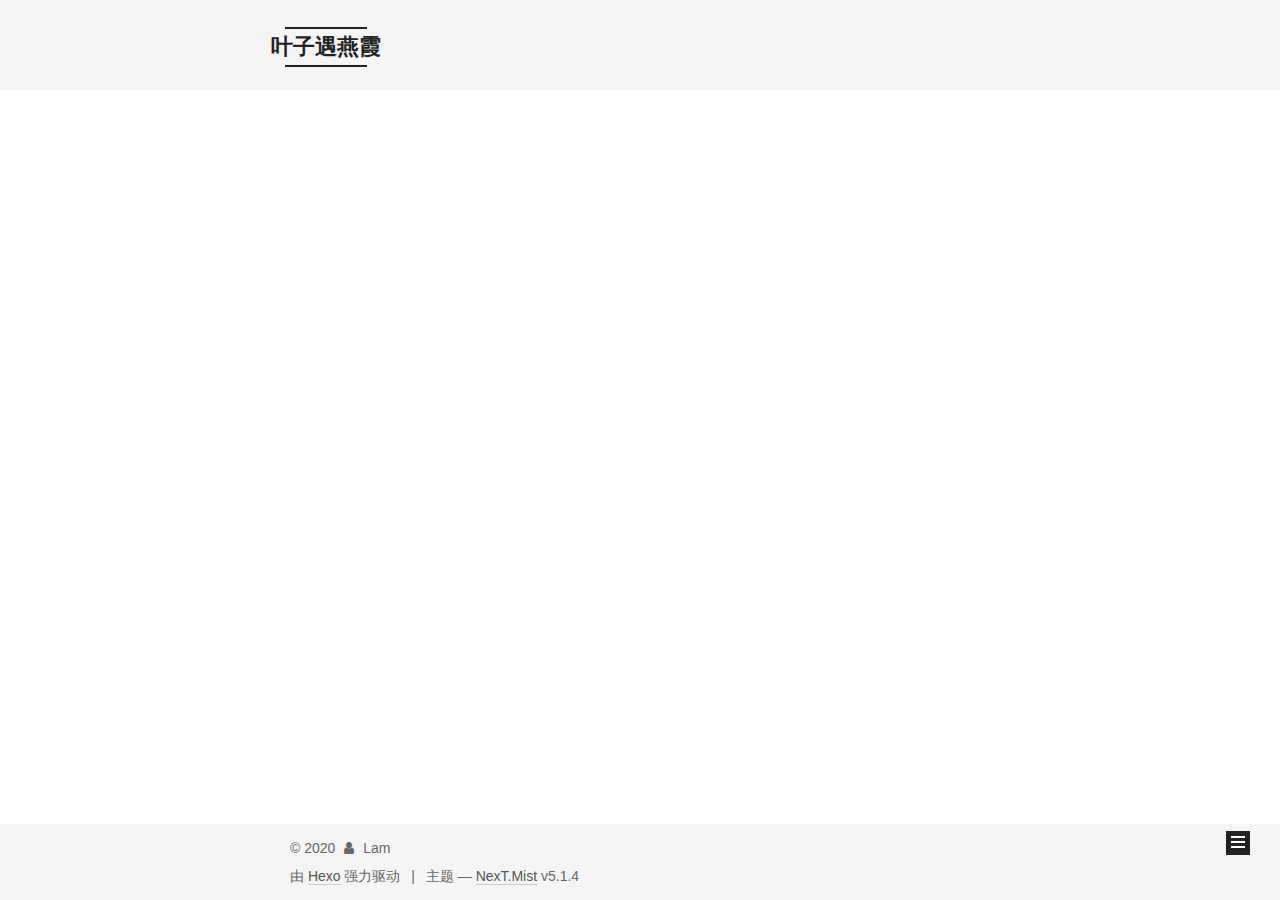
==== index.html @ 11a12456 "Site updated: 2020-03-27 09:24:51" ====
<!DOCTYPE html>



  


<html class="theme-next mist use-motion" lang="zh-Hans">
<head>
  <meta charset="UTF-8"/>
<meta http-equiv="X-UA-Compatible" content="IE=edge" />
<meta name="viewport" content="width=device-width, initial-scale=1, maximum-scale=1"/>
<meta name="theme-color" content="#222">









<meta http-equiv="Cache-Control" content="no-transform" />
<meta http-equiv="Cache-Control" content="no-siteapp" />
















  
  
  <link href="/lib/fancybox/source/jquery.fancybox.css?v=2.1.5" rel="stylesheet" type="text/css" />







<link href="/lib/font-awesome/css/font-awesome.min.css?v=4.6.2" rel="stylesheet" type="text/css" />

<link href="/css/main.css?v=5.1.4" rel="stylesheet" type="text/css" />


  <link rel="apple-touch-icon" sizes="180x180" href="/images/apple-touch-icon-next.png?v=5.1.4">


  <link rel="icon" type="image/png" sizes="32x32" href="/images/favicon-32x32-next.png?v=5.1.4">


  <link rel="icon" type="image/png" sizes="16x16" href="/images/favicon-16x16-next.png?v=5.1.4">


  <link rel="mask-icon" href="/images/logo.svg?v=5.1.4" color="#222">





  <meta name="keywords" content="study" />










<meta name="description" content="xxx">
<meta property="og:type" content="website">
<meta property="og:title" content="叶子遇燕霞">
<meta property="og:url" content="http://yoursite.com/index.html">
<meta property="og:site_name" content="叶子遇燕霞">
<meta property="og:description" content="xxx">
<meta property="article:author" content="Lam">
<meta name="twitter:card" content="summary">



<script type="text/javascript" id="hexo.configurations">
  var NexT = window.NexT || {};
  var CONFIG = {
    root: '/',
    scheme: 'Mist',
    version: '5.1.4',
    sidebar: {"position":"left","display":"post","offset":12,"b2t":false,"scrollpercent":false,"onmobile":false},
    fancybox: true,
    tabs: true,
    motion: {"enable":true,"async":false,"transition":{"post_block":"fadeIn","post_header":"slideDownIn","post_body":"slideDownIn","coll_header":"slideLeftIn","sidebar":"slideUpIn"}},
    duoshuo: {
      userId: '0',
      author: 'lam'
    },
    algolia: {
      applicationID: '',
      apiKey: '',
      indexName: '',
      hits: {"per_page":10},
      labels: {"input_placeholder":"Search for Posts","hits_empty":"We didn't find any results for the search: ${query}","hits_stats":"${hits} results found in ${time} ms"}
    }
  };
</script>



  <link rel="canonical" href="http://yoursite.com/"/>





  <title>叶子遇燕霞</title>
  








<meta name="generator" content="Hexo 4.2.0"></head>

<body itemscope itemtype="http://schema.org/WebPage" lang="zh-Hans">

  
  
    
  

  <div class="container sidebar-position-left 
  page-home">
    <div class="headband"></div>

    <header id="header" class="header" itemscope itemtype="http://schema.org/WPHeader">
      <div class="header-inner"><div class="site-brand-wrapper">
  <div class="site-meta ">
    

    <div class="custom-logo-site-title">
      <a href="/"  class="brand" rel="start">
        <span class="logo-line-before"><i></i></span>
        <span class="site-title">叶子遇燕霞</span>
        <span class="logo-line-after"><i></i></span>
      </a>
    </div>
      
        <p class="site-subtitle">运维</p>
      
  </div>

  <div class="site-nav-toggle">
    <button>
      <span class="btn-bar"></span>
      <span class="btn-bar"></span>
      <span class="btn-bar"></span>
    </button>
  </div>
</div>

<nav class="site-nav">
  

  
    <ul id="menu" class="menu">
      
        
        <li class="menu-item menu-item-home">
          <a href="/" rel="section">
            
              <i class="menu-item-icon fa fa-fw fa-question-circle"></i> <br />
            
            首页
          </a>
        </li>
      
        
        <li class="menu-item menu-item-tags">
          <a href="/tags" rel="section">
            
              <i class="menu-item-icon fa fa-fw fa-question-circle"></i> <br />
            
            标签
          </a>
        </li>
      
        
        <li class="menu-item menu-item-categories">
          <a href="/categories" rel="section">
            
              <i class="menu-item-icon fa fa-fw fa-question-circle"></i> <br />
            
            分类
          </a>
        </li>
      
        
        <li class="menu-item menu-item-archives">
          <a href="/archives" rel="section">
            
              <i class="menu-item-icon fa fa-fw fa-question-circle"></i> <br />
            
            归档
          </a>
        </li>
      

      
    </ul>
  

  
</nav>



 </div>
    </header>

    <main id="main" class="main">
      <div class="main-inner">
        <div class="content-wrap">
          <div id="content" class="content">
            
  <section id="posts" class="posts-expand">
    
      

  

  
  
  

  <article class="post post-type-normal" itemscope itemtype="http://schema.org/Article">
  
  
  
  <div class="post-block">
    <link itemprop="mainEntityOfPage" href="http://yoursite.com/2020/03/26/first/">

    <span hidden itemprop="author" itemscope itemtype="http://schema.org/Person">
      <meta itemprop="name" content="Lam">
      <meta itemprop="description" content="">
      <meta itemprop="image" content="/images/avatar.gif">
    </span>

    <span hidden itemprop="publisher" itemscope itemtype="http://schema.org/Organization">
      <meta itemprop="name" content="叶子遇燕霞">
    </span>

    
      <header class="post-header">

        
        
          <h1 class="post-title" itemprop="name headline">
                
                <a class="post-title-link" href="/2020/03/26/first/" itemprop="url">个人博客搭建详解（Windows和Mac通用版）</a></h1>
        

        <div class="post-meta">
          <span class="post-time">
            
              <span class="post-meta-item-icon">
                <i class="fa fa-calendar-o"></i>
              </span>
              
                <span class="post-meta-item-text">发表于</span>
              
              <time title="创建于" itemprop="dateCreated datePublished" datetime="2020-03-26T16:37:38+08:00">
                2020-03-26
              </time>
            

            

            
          </span>

          
            <span class="post-category" >
            
              <span class="post-meta-divider">|</span>
            
              <span class="post-meta-item-icon">
                <i class="fa fa-folder-o"></i>
              </span>
              
                <span class="post-meta-item-text">分类于</span>
              
              
                <span itemprop="about" itemscope itemtype="http://schema.org/Thing">
                  <a href="/categories/%E5%AE%9E%E7%94%A8%E6%8A%80%E6%9C%AF/" itemprop="url" rel="index">
                    <span itemprop="name">实用技术</span>
                  </a>
                </span>

                
                
                  ， 
                
              
                <span itemprop="about" itemscope itemtype="http://schema.org/Thing">
                  <a href="/categories/%E5%AE%9E%E7%94%A8%E6%8A%80%E6%9C%AF/%E4%B8%AA%E4%BA%BA%E5%8D%9A%E5%AE%A2/" itemprop="url" rel="index">
                    <span itemprop="name">个人博客</span>
                  </a>
                </span>

                
                
              
            </span>
          

          
            
          

          
          

          

          

          

        </div>
      </header>
    

    
    
    
    <div class="post-body" itemprop="articleBody">

      
      

      
        
          
          
Hexo 是一个基于nodejs 的静态博客网站生成器，作者是来自台湾的 Tommy Chen


          
          <!--noindex-->
          <div class="post-button text-center">
            <a class="btn" href="/2020/03/26/first/#more" rel="contents">
              阅读全文 &raquo;
            </a>
          </div>
          <!--/noindex-->
        
      
    </div>
    
    
    

    

    

    

    <footer class="post-footer">
      

      

      

      
      
        <div class="post-eof"></div>
      
    </footer>
  </div>
  
  
  
  </article>


    
      

  

  
  
  

  <article class="post post-type-normal" itemscope itemtype="http://schema.org/Article">
  
  
  
  <div class="post-block">
    <link itemprop="mainEntityOfPage" href="http://yoursite.com/2020/03/26/hello-world/">

    <span hidden itemprop="author" itemscope itemtype="http://schema.org/Person">
      <meta itemprop="name" content="Lam">
      <meta itemprop="description" content="">
      <meta itemprop="image" content="/images/avatar.gif">
    </span>

    <span hidden itemprop="publisher" itemscope itemtype="http://schema.org/Organization">
      <meta itemprop="name" content="叶子遇燕霞">
    </span>

    
      <header class="post-header">

        
        
          <h1 class="post-title" itemprop="name headline">
                
                <a class="post-title-link" href="/2020/03/26/hello-world/" itemprop="url">Hello World</a></h1>
        

        <div class="post-meta">
          <span class="post-time">
            
              <span class="post-meta-item-icon">
                <i class="fa fa-calendar-o"></i>
              </span>
              
                <span class="post-meta-item-text">发表于</span>
              
              <time title="创建于" itemprop="dateCreated datePublished" datetime="2020-03-26T14:57:51+08:00">
                2020-03-26
              </time>
            

            

            
          </span>

          

          
            
          

          
          

          

          

          

        </div>
      </header>
    

    
    
    
    <div class="post-body" itemprop="articleBody">

      
      

      
        
          
          Welcome to Hexo! This is your very first post. Check documentation for more info. If you get any problems when using Hexo, you can find the answer in 
          ...
          <!--noindex-->
          <div class="post-button text-center">
            <a class="btn" href="/2020/03/26/hello-world/#more" rel="contents">
              阅读全文 &raquo;
            </a>
          </div>
          <!--/noindex-->
        
      
    </div>
    
    
    

    

    

    

    <footer class="post-footer">
      

      

      

      
      
        <div class="post-eof"></div>
      
    </footer>
  </div>
  
  
  
  </article>


    
  </section>

  


          </div>
          


          

        </div>
        
          
  
  <div class="sidebar-toggle">
    <div class="sidebar-toggle-line-wrap">
      <span class="sidebar-toggle-line sidebar-toggle-line-first"></span>
      <span class="sidebar-toggle-line sidebar-toggle-line-middle"></span>
      <span class="sidebar-toggle-line sidebar-toggle-line-last"></span>
    </div>
  </div>

  <aside id="sidebar" class="sidebar">
    
    <div class="sidebar-inner">

      

      

      <section class="site-overview-wrap sidebar-panel sidebar-panel-active">
        <div class="site-overview">
          <div class="site-author motion-element" itemprop="author" itemscope itemtype="http://schema.org/Person">
            
              <p class="site-author-name" itemprop="name">Lam</p>
              <p class="site-description motion-element" itemprop="description">xxx</p>
          </div>

          <nav class="site-state motion-element">

            
              <div class="site-state-item site-state-posts">
              
                <a href="/archives">
              
                  <span class="site-state-item-count">2</span>
                  <span class="site-state-item-name">日志</span>
                </a>
              </div>
            

            
              
              
              <div class="site-state-item site-state-categories">
                <a href="/categories/index.html">
                  <span class="site-state-item-count">2</span>
                  <span class="site-state-item-name">分类</span>
                </a>
              </div>
            

            
              
              
              <div class="site-state-item site-state-tags">
                <a href="/tags/index.html">
                  <span class="site-state-item-count">2</span>
                  <span class="site-state-item-name">标签</span>
                </a>
              </div>
            

          </nav>

          

          

          
          

          
          

          

        </div>
      </section>

      

      

    </div>
  </aside>


        
      </div>
    </main>

    <footer id="footer" class="footer">
      <div class="footer-inner">
        <div class="copyright">&copy; <span itemprop="copyrightYear">2020</span>
  <span class="with-love">
    <i class="fa fa-user"></i>
  </span>
  <span class="author" itemprop="copyrightHolder">Lam</span>

  
</div>


  <div class="powered-by">由 <a class="theme-link" target="_blank" href="https://hexo.io">Hexo</a> 强力驱动</div>



  <span class="post-meta-divider">|</span>



  <div class="theme-info">主题 &mdash; <a class="theme-link" target="_blank" href="https://github.com/iissnan/hexo-theme-next">NexT.Mist</a> v5.1.4</div>




        







        
      </div>
    </footer>

    
      <div class="back-to-top">
        <i class="fa fa-arrow-up"></i>
        
      </div>
    

    

  </div>

  

<script type="text/javascript">
  if (Object.prototype.toString.call(window.Promise) !== '[object Function]') {
    window.Promise = null;
  }
</script>









  












  
  
    <script type="text/javascript" src="/lib/jquery/index.js?v=2.1.3"></script>
  

  
  
    <script type="text/javascript" src="/lib/fastclick/lib/fastclick.min.js?v=1.0.6"></script>
  

  
  
    <script type="text/javascript" src="/lib/jquery_lazyload/jquery.lazyload.js?v=1.9.7"></script>
  

  
  
    <script type="text/javascript" src="/lib/velocity/velocity.min.js?v=1.2.1"></script>
  

  
  
    <script type="text/javascript" src="/lib/velocity/velocity.ui.min.js?v=1.2.1"></script>
  

  
  
    <script type="text/javascript" src="/lib/fancybox/source/jquery.fancybox.pack.js?v=2.1.5"></script>
  


  


  <script type="text/javascript" src="/js/src/utils.js?v=5.1.4"></script>

  <script type="text/javascript" src="/js/src/motion.js?v=5.1.4"></script>



  
  

  

  


  <script type="text/javascript" src="/js/src/bootstrap.js?v=5.1.4"></script>



  


  




	





  





  












  





  

  

  

  
  

  

  

  

</body>
</html>
---- css/main.css ----
/* normalize.css v3.0.2 | MIT License | git.io/normalize */
html {
  font-family: sans-serif; /* 1 */
  -ms-text-size-adjust: 100%; /* 2 */
  -webkit-text-size-adjust: 100%; /* 2 */
}
body {
  margin: 0;
}
article,
aside,
details,
figcaption,
figure,
footer,
header,
hgroup,
main,
menu,
nav,
section,
summary {
  display: block;
}
audio,
canvas,
progress,
video {
  display: inline-block; /* 1 */
  vertical-align: baseline; /* 2 */
}
audio:not([controls]) {
  display: none;
  height: 0;
}
[hidden],
template {
  display: none;
}
a {
  background-color: transparent;
}
a:active,
a:hover {
  outline: 0;
}
abbr[title] {
  border-bottom: 1px dotted;
}
b,
strong {
  font-weight: bold;
}
dfn {
  font-style: italic;
}
h1 {
  font-size: 2em;
  margin: 0.67em 0;
}
mark {
  background: #ff0;
  color: #000;
}
small {
  font-size: 80%;
}
sub,
sup {
  font-size: 75%;
  line-height: 0;
  position: relative;
  vertical-align: baseline;
}
sup {
  top: -0.5em;
}
sub {
  bottom: -0.25em;
}
img {
  border: 0;
}
svg:not(:root) {
  overflow: hidden;
}
figure {
  margin: 1em 40px;
}
hr {
  -moz-box-sizing: content-box;
  box-sizing: content-box;
  height: 0;
}
pre {
  overflow: auto;
}
code,
kbd,
pre,
samp {
  font-family: monospace, monospace;
  font-size: 1em;
}
button,
input,
optgroup,
select,
textarea {
  color: inherit; /* 1 */
  font: inherit; /* 2 */
  margin: 0; /* 3 */
}
button {
  overflow: visible;
}
button,
select {
  text-transform: none;
}
button,
html input[type="button"],
input[type="reset"],
input[type="submit"] {
  -webkit-appearance: button; /* 2 */
  cursor: pointer; /* 3 */
}
button[disabled],
html input[disabled] {
  cursor: default;
}
button::-moz-focus-inner,
input::-moz-focus-inner {
  border: 0;
  padding: 0;
}
input {
  line-height: normal;
}
input[type="checkbox"],
input[type="radio"] {
  box-sizing: border-box; /* 1 */
  padding: 0; /* 2 */
}
input[type="number"]::-webkit-inner-spin-button,
input[type="number"]::-webkit-outer-spin-button {
  height: auto;
}
input[type="search"] {
  -webkit-appearance: textfield; /* 1 */
  -moz-box-sizing: content-box;
  -webkit-box-sizing: content-box; /* 2 */
  box-sizing: content-box;
}
input[type="search"]::-webkit-search-cancel-button,
input[type="search"]::-webkit-search-decoration {
  -webkit-appearance: none;
}
fieldset {
  border: 1px solid #c0c0c0;
  margin: 0 2px;
  padding: 0.35em 0.625em 0.75em;
}
legend {
  border: 0; /* 1 */
  padding: 0; /* 2 */
}
textarea {
  overflow: auto;
}
optgroup {
  font-weight: bold;
}
table {
  border-collapse: collapse;
  border-spacing: 0;
}
td,
th {
  padding: 0;
}
::selection {
  background: #262a30;
  color: #fff;
}
body {
  position: relative;
  font-family: 'Lato', "PingFang SC", "Microsoft YaHei", sans-serif;
  font-size: 14px;
  line-height: 2;
  color: #555;
  background: #fff;
}
@media (max-width: 767px) {
  body {
    padding-right: 0 !important;
  }
}
@media (min-width: 768px) and (max-width: 991px) {
  body {
    padding-right: 0 !important;
  }
}
@media (min-width: 1600px) {
  body {
    font-size: 16px;
  }
}
h1,
h2,
h3,
h4,
h5,
h6 {
  margin: 0;
  padding: 0;
  font-weight: bold;
  line-height: 1.5;
  font-family: 'Lato', "PingFang SC", "Microsoft YaHei", sans-serif;
}
h2,
h3,
h4,
h5,
h6 {
  margin: 20px 0 15px;
}
h1 {
  font-size: 24px;
}
@media (max-width: 767px) {
  h1 {
    font-size: 20px;
  }
}
h2 {
  font-size: 22px;
}
@media (max-width: 767px) {
  h2 {
    font-size: 18px;
  }
}
h3 {
  font-size: 20px;
}
@media (max-width: 767px) {
  h3 {
    font-size: 16px;
  }
}
h4 {
  font-size: 18px;
}
@media (max-width: 767px) {
  h4 {
    font-size: 14px;
  }
}
h5 {
  font-size: 16px;
}
@media (max-width: 767px) {
  h5 {
    font-size: 12px;
  }
}
h6 {
  font-size: 14px;
}
@media (max-width: 767px) {
  h6 {
    font-size: 10px;
  }
}
p {
  margin: 0 0 20px 0;
}
a {
  color: #555;
  text-decoration: none;
  outline: none;
  border-bottom: 1px solid #999;
  word-wrap: break-word;
}
a:hover {
  color: #222;
  border-bottom-color: #222;
}
blockquote {
  margin: 0;
  padding: 0;
}
img {
  display: block;
  margin: auto;
  max-width: 100%;
  height: auto;
}
hr {
  margin: 40px 0;
  height: 3px;
  border: none;
  background-color: #ddd;
  background-image: repeating-linear-gradient(-45deg, #fff, #fff 4px, transparent 4px, transparent 8px);
}
blockquote {
  padding: 0 15px;
  color: #666;
  border-left: 4px solid #ddd;
}
blockquote cite::before {
  content: "-";
  padding: 0 5px;
}
dt {
  font-weight: 700;
}
dd {
  margin: 0;
  padding: 0;
}
kbd {
  border: 1px solid #ccc;
  border-radius: 0.2em;
  box-shadow: 0.1em 0.1em 0.2em rgba(0,0,0,0.1);
  background-color: #f9f9f9;
  font-family: inherit;
  background-image: -webkit-linear-gradient(top, #eee, #fff, #eee);
  padding: 0.1em 0.3em;
  white-space: nowrap;
}
.text-left {
  text-align: left;
}
.text-center {
  text-align: center;
}
.text-right {
  text-align: right;
}
.text-justify {
  text-align: justify;
}
.text-nowrap {
  white-space: nowrap;
}
.text-lowercase {
  text-transform: lowercase;
}
.text-uppercase {
  text-transform: uppercase;
}
.text-capitalize {
  text-transform: capitalize;
}
.center-block {
  display: block;
  margin-left: auto;
  margin-right: auto;
}
.clearfix:before,
.clearfix:after {
  content: " ";
  display: table;
}
.clearfix:after {
  clear: both;
}
.pullquote {
  width: 45%;
}
.pullquote.left {
  float: left;
  margin-left: 5px;
  margin-right: 10px;
}
.pullquote.right {
  float: right;
  margin-left: 10px;
  margin-right: 5px;
}
.affix.affix.affix {
  position: fixed;
}
.translation {
  margin-top: -20px;
  font-size: 14px;
  color: #999;
}
.scrollbar-measure {
  width: 100px;
  height: 100px;
  overflow: scroll;
  position: absolute;
  top: -9999px;
}
.use-motion .motion-element {
  opacity: 0;
}
table {
  margin: 20px 0;
  width: 100%;
  border-collapse: collapse;
  border-spacing: 0;
  border: 1px solid #ddd;
  font-size: 14px;
  table-layout: fixed;
  word-wrap: break-all;
}
table>tbody>tr:nth-of-type(odd) {
  background-color: #f9f9f9;
}
table>tbody>tr:hover {
  background-color: #f5f5f5;
}
caption,
th,
td {
  padding: 8px;
  text-align: left;
  vertical-align: middle;
  font-weight: normal;
}
th,
td {
  border-bottom: 3px solid #ddd;
  border-right: 1px solid #eee;
}
th {
  padding-bottom: 10px;
  font-weight: 700;
}
td {
  border-bottom-width: 1px;
}
html,
body {
  height: 100%;
}
.container {
  position: relative;
  min-height: 100%;
}
.header-inner {
  margin: 0 auto;
  padding: 100px 0 70px;
  width: 700px;
}
@media (min-width: 1600px) {
  .container .header-inner {
    width: 900px;
  }
}
.main {
  padding-bottom: 150px;
}
.main-inner {
  margin: 0 auto;
  width: 700px;
}
@media (min-width: 1600px) {
  .container .main-inner {
    width: 900px;
  }
}
.footer {
  position: absolute;
  left: 0;
  bottom: 0;
  width: 100%;
  min-height: 50px;
}
.footer-inner {
  box-sizing: border-box;
  margin: 20px auto;
  width: 700px;
}
@media (min-width: 1600px) {
  .container .footer-inner {
    width: 900px;
  }
}
pre,
.highlight {
  overflow: auto;
  margin: 20px 0;
  padding: 0;
  font-size: 13px;
  color: #ccc;
  background: #2d2d2d;
  line-height: 1.6;
}
pre,
code {
  font-family: consolas, Menlo, "PingFang SC", "Microsoft YaHei", monospace;
}
code {
  padding: 2px 4px;
  word-wrap: break-word;
  color: #555;
  background: #eee;
  border-radius: 3px;
  font-size: 13px;
}
pre {
  padding: 10px;
}
pre code {
  padding: 0;
  color: #ccc;
  background: none;
  text-shadow: none;
}
.highlight {
  border-radius: 1px;
}
.highlight pre {
  border: none;
  margin: 0;
  padding: 10px 0;
}
.highlight table {
  margin: 0;
  width: auto;
  border: none;
}
.highlight td {
  border: none;
  padding: 0;
}
.highlight figcaption {
  font-size: 1em;
  color: #ccc;
  line-height: 1em;
  margin-bottom: 1em;
}
.highlight figcaption:before,
.highlight figcaption:after {
  content: " ";
  display: table;
}
.highlight figcaption:after {
  clear: both;
}
.highlight figcaption a {
  float: right;
  color: #ccc;
}
.highlight figcaption a:hover {
  border-bottom-color: #ccc;
}
.highlight .gutter pre {
  padding-left: 10px;
  padding-right: 10px;
  color: #999;
  text-align: right;
  background-color: #1b1b1b;
}
.highlight .code pre {
  width: 100%;
  padding-left: 10px;
  padding-right: 10px;
  background-color: #2d2d2d;
}
.highlight .line {
  height: 20px;
}
.gutter {
  -webkit-user-select: none;
  -moz-user-select: none;
  -ms-user-select: none;
  user-select: none;
}
.gist table {
  width: auto;
}
.gist table td {
  border: none;
}
pre .deletion {
  background: #008000;
}
pre .addition {
  background: #800000;
}
pre .meta {
  color: #c9c;
}
pre .comment {
  color: #999;
}
pre .variable,
pre .attribute,
pre .tag,
pre .regexp,
pre .ruby .constant,
pre .xml .tag .title,
pre .xml .pi,
pre .xml .doctype,
pre .html .doctype,
pre .css .id,
pre .css .class,
pre .css .pseudo {
  color: #f2777a;
}
pre .number,
pre .preprocessor,
pre .built_in,
pre .literal,
pre .params,
pre .constant,
pre .command {
  color: #f99157;
}
pre .ruby .class .title,
pre .css .rules .attribute,
pre .string,
pre .value,
pre .inheritance,
pre .header,
pre .ruby .symbol,
pre .xml .cdata,
pre .special,
pre .number,
pre .formula {
  color: #9c9;
}
pre .title,
pre .css .hexcolor {
  color: #6cc;
}
pre .function,
pre .python .decorator,
pre .python .title,
pre .ruby .function .title,
pre .ruby .title .keyword,
pre .perl .sub,
pre .javascript .title,
pre .coffeescript .title {
  color: #69c;
}
pre .keyword,
pre .javascript .function {
  color: #c9c;
}
.full-image.full-image.full-image.full-image {
  border: none;
  max-width: 100%;
  width: auto;
  margin: 20px auto 25px;
}
@media (min-width: 992px) {
  .full-image.full-image.full-image.full-image {
    max-width: none;
    width: 110%;
    margin: 25px -5%;
  }
}
.blockquote-center,
.page-home .post-type-quote blockquote,
.page-post-detail .post-type-quote blockquote {
  position: relative;
  margin: 40px 0;
  padding: 0;
  border-left: none;
  text-align: center;
}
.blockquote-center::before,
.page-home .post-type-quote blockquote::before,
.page-post-detail .post-type-quote blockquote::before,
.blockquote-center::after,
.page-home .post-type-quote blockquote::after,
.page-post-detail .post-type-quote blockquote::after {
  position: absolute;
  content: ' ';
  display: block;
  width: 100%;
  height: 24px;
  opacity: 0.2;
  background-repeat: no-repeat;
  background-position: 0 -6px;
  background-size: 22px 22px;
}
.blockquote-center::before,
.page-home .post-type-quote blockquote::before,
.page-post-detail .post-type-quote blockquote::before {
  top: -20px;
  background-image: url("../images/quote-l.svg");
  border-top: 1px solid #ccc;
}
.blockquote-center::after,
.page-home .post-type-quote blockquote::after,
.page-post-detail .post-type-quote blockquote::after {
  bottom: -20px;
  background-image: url("../images/quote-r.svg");
  border-bottom: 1px solid #ccc;
  background-position: 100% 8px;
}
.blockquote-center p,
.page-home .post-type-quote blockquote p,
.page-post-detail .post-type-quote blockquote p,
.blockquote-center div,
.page-home .post-type-quote blockquote div,
.page-post-detail .post-type-quote blockquote div {
  text-align: center;
}
.post .post-body .group-picture img {
  box-sizing: border-box;
  padding: 0 3px;
  border: none;
}
.post .group-picture-row {
  overflow: hidden;
  margin-top: 6px;
}
.post .group-picture-row:first-child {
  margin-top: 0;
}
.post .group-picture-column {
  float: left;
}
.page-post-detail .post-body .group-picture-column {
  float: none;
  margin-top: 10px;
  width: auto !important;
}
.page-post-detail .post-body .group-picture-column img {
  margin: 0 auto;
}
.page-archive .group-picture-container {
  overflow: hidden;
}
.page-archive .group-picture-row {
  float: left;
}
.page-archive .group-picture-row:first-child {
  margin-top: 6px;
}
.page-archive .group-picture-column {
  max-width: 150px;
  max-height: 150px;
}
.post-body .note {
  position: relative;
  padding: 15px;
  margin-bottom: 20px;
  border: 1px solid #eee;
  border-left-width: 5px;
  border-radius: 3px;
}
.post-body .note h2,
.post-body .note h3,
.post-body .note h4,
.post-body .note h5,
.post-body .note h6 {
  margin-top: 0;
  margin-bottom: 0;
  border-bottom: initial;
  padding-top: 0 !important;
}
.post-body .note p:first-child,
.post-body .note ul:first-child,
.post-body .note ol:first-child,
.post-body .note table:first-child,
.post-body .note pre:first-child,
.post-body .note blockquote:first-child {
  margin-top: 0;
}
.post-body .note p:last-child,
.post-body .note ul:last-child,
.post-body .note ol:last-child,
.post-body .note table:last-child,
.post-body .note pre:last-child,
.post-body .note blockquote:last-child {
  margin-bottom: 0;
}
.post-body .note.default {
  border-left-color: #777;
}
.post-body .note.default h2,
.post-body .note.default h3,
.post-body .note.default h4,
.post-body .note.default h5,
.post-body .note.default h6 {
  color: #777;
}
.post-body .note.primary {
  border-left-color: #6f42c1;
}
.post-body .note.primary h2,
.post-body .note.primary h3,
.post-body .note.primary h4,
.post-body .note.primary h5,
.post-body .note.primary h6 {
  color: #6f42c1;
}
.post-body .note.info {
  border-left-color: #428bca;
}
.post-body .note.info h2,
.post-body .note.info h3,
.post-body .note.info h4,
.post-body .note.info h5,
.post-body .note.info h6 {
  color: #428bca;
}
.post-body .note.success {
  border-left-color: #5cb85c;
}
.post-body .note.success h2,
.post-body .note.success h3,
.post-body .note.success h4,
.post-body .note.success h5,
.post-body .note.success h6 {
  color: #5cb85c;
}
.post-body .note.warning {
  border-left-color: #f0ad4e;
}
.post-body .note.warning h2,
.post-body .note.warning h3,
.post-body .note.warning h4,
.post-body .note.warning h5,
.post-body .note.warning h6 {
  color: #f0ad4e;
}
.post-body .note.danger {
  border-left-color: #d9534f;
}
.post-body .note.danger h2,
.post-body .note.danger h3,
.post-body .note.danger h4,
.post-body .note.danger h5,
.post-body .note.danger h6 {
  color: #d9534f;
}
.post-body .label {
  display: inline;
  padding: 0 2px;
  white-space: nowrap;
}
.post-body .label.default {
  background-color: #f0f0f0;
}
.post-body .label.primary {
  background-color: #efe6f7;
}
.post-body .label.info {
  background-color: #e5f2f8;
}
.post-body .label.success {
  background-color: #e7f4e9;
}
.post-body .label.warning {
  background-color: #fcf6e1;
}
.post-body .label.danger {
  background-color: #fae8eb;
}
.post-body .tabs {
  position: relative;
  display: block;
  margin-bottom: 20px;
  padding-top: 10px;
}
.post-body .tabs ul.nav-tabs {
  margin: 0;
  padding: 0;
  display: flex;
  margin-bottom: -1px;
}
@media (max-width: 413px) {
  .post-body .tabs ul.nav-tabs {
    display: block;
    margin-bottom: 5px;
  }
}
.post-body .tabs ul.nav-tabs li.tab {
  list-style-type: none !important;
  margin: 0 0.25em 0 0;
  border-top: 3px solid transparent;
  border-left: 1px solid transparent;
  border-right: 1px solid transparent;
}
@media (max-width: 413px) {
  .post-body .tabs ul.nav-tabs li.tab {
    margin: initial;
    border-top: 1px solid transparent;
    border-left: 3px solid transparent;
    border-right: 1px solid transparent;
    border-bottom: 1px solid transparent;
  }
}
.post-body .tabs ul.nav-tabs li.tab a {
  outline: 0;
  border-bottom: initial;
  display: block;
  line-height: 1.8em;
  padding: 0.25em 0.75em;
  transition-duration: 0.2s;
  transition-timing-function: ease-out;
  transition-delay: 0s;
}
.post-body .tabs ul.nav-tabs li.tab a i {
  width: 1.285714285714286em;
}
.post-body .tabs ul.nav-tabs li.tab.active {
  border-top: 3px solid #fc6423;
  border-left: 1px solid #ddd;
  border-right: 1px solid #ddd;
  background-color: #fff;
}
@media (max-width: 413px) {
  .post-body .tabs ul.nav-tabs li.tab.active {
    border-top: 1px solid #ddd;
    border-left: 3px solid #fc6423;
    border-right: 1px solid #ddd;
    border-bottom: 1px solid #ddd;
  }
}
.post-body .tabs ul.nav-tabs li.tab.active a {
  cursor: default;
  color: #555;
}
.post-body .tabs .tab-content {
  background-color: #fff;
}
.post-body .tabs .tab-content .tab-pane {
  border: 1px solid #ddd;
  padding: 20px 20px 0 20px;
}
.post-body .tabs .tab-content .tab-pane:not(.active) {
  display: none !important;
}
.post-body .tabs .tab-content .tab-pane.active {
  display: block !important;
}
.btn {
  display: inline-block;
  padding: 0 20px;
  font-size: 14px;
  color: #555;
  background: transparent;
  border: 2px solid #222;
  text-decoration: none;
  border-radius: 0;
  transition-property: background-color;
  transition-duration: 0.2s;
  transition-timing-function: ease-in-out;
  transition-delay: 0s;
  line-height: 2;
}
.btn:hover {
  border-color: #222;
  color: #222;
  background: #fff;
}
.btn +.btn {
  margin: 0 0 8px 8px;
}
.btn .fa-fw {
  width: 1.285714285714286em;
  text-align: left;
}
.btn-bar {
  display: block;
  width: 22px;
  height: 2px;
  background: #555;
  border-radius: 1px;
}
.btn-bar+.btn-bar {
  margin-top: 4px;
}
.pagination {
  margin: 120px 0 40px;
  text-align: center;
  border-top: 1px solid #eee;
}
.page-number-basic,
.pagination .prev,
.pagination .next,
.pagination .page-number,
.pagination .space {
  display: inline-block;
  position: relative;
  top: -1px;
  margin: 0 10px;
  padding: 0 11px;
}
@media (max-width: 767px) {
  .page-number-basic,
  .pagination .prev,
  .pagination .next,
  .pagination .page-number,
  .pagination .space {
    margin: 0 5px;
  }
}
.pagination .prev,
.pagination .next,
.pagination .page-number {
  border-bottom: 0;
  border-top: 1px solid #eee;
  transition-property: border-color;
  transition-duration: 0.2s;
  transition-timing-function: ease-in-out;
  transition-delay: 0s;
}
.pagination .prev:hover,
.pagination .next:hover,
.pagination .page-number:hover {
  border-top-color: #222;
}
.pagination .space {
  padding: 0;
  margin: 0;
}
.pagination .prev {
  margin-left: 0;
}
.pagination .next {
  margin-right: 0;
}
.pagination .page-number.current {
  color: #fff;
  background: #ccc;
  border-top-color: #ccc;
}
@media (max-width: 767px) {
  .pagination {
    border-top: none;
  }
  .pagination .prev,
  .pagination .next,
  .pagination .page-number {
    margin-bottom: 10px;
    border-top: 0;
    border-bottom: 1px solid #eee;
    padding: 0 10px;
  }
  .pagination .prev:hover,
  .pagination .next:hover,
  .pagination .page-number:hover {
    border-bottom-color: #222;
  }
}
.comments {
  margin: 60px 20px 0;
}
.tag-cloud {
  text-align: center;
}
.tag-cloud a {
  display: inline-block;
  margin: 10px;
}
.back-to-top {
  box-sizing: border-box;
  position: fixed;
  bottom: -100px;
  right: 30px;
  z-index: 1050;
  padding: 0 6px;
  width: 24px;
  background: #222;
  font-size: 12px;
  opacity: 1;
  color: #fff;
  cursor: pointer;
  text-align: center;
  -webkit-transform: translateZ(0);
  transition-property: bottom;
  transition-duration: 0.2s;
  transition-timing-function: ease-in-out;
  transition-delay: 0s;
}
@media (min-width: 768px) and (max-width: 991px) {
  .back-to-top {
    display: none !important;
  }
}
@media (max-width: 767px) {
  .back-to-top {
    display: none !important;
  }
}
.back-to-top.back-to-top-on {
  bottom: 19px;
}
.header {
  background: transparent;
}
.header-inner {
  position: relative;
}
.headband {
  height: 3px;
  background: #222;
}
.site-meta {
  margin: 0;
  text-align: left;
}
@media (max-width: 767px) {
  .site-meta {
    text-align: center;
  }
}
.brand {
  position: relative;
  display: inline-block;
  padding: 0 40px;
  color: #222;
  background: #222;
  border-bottom: none;
}
.brand:hover {
  color: #222;
}
.logo {
  display: inline-block;
  margin-right: 5px;
  line-height: 36px;
  vertical-align: top;
}
.site-title {
  display: inline-block;
  vertical-align: top;
  line-height: 36px;
  font-size: 20px;
  font-weight: normal;
  font-family: 'Lato', "PingFang SC", "Microsoft YaHei", sans-serif;
}
.site-subtitle {
  margin-top: 10px;
  font-size: 13px;
  color: #999;
}
.use-motion .brand {
  opacity: 0;
}
.use-motion .logo,
.use-motion .site-title,
.use-motion .site-subtitle {
  opacity: 0;
  position: relative;
  top: -10px;
}
.site-nav-toggle {
  display: none;
  position: absolute;
  top: 10px;
  left: 10px;
}
@media (max-width: 767px) {
  .site-nav-toggle {
    display: block;
  }
}
.site-nav-toggle button {
  margin-top: 2px;
  padding: 9px 10px;
  background: transparent;
  border: none;
}
@media (max-width: 767px) {
  .site-nav {
    display: none;
    margin: 0 -10px;
    padding: 0 10px;
    clear: both;
    border-top: 1px solid #ddd;
  }
}
@media (min-width: 768px) and (max-width: 991px) {
  .site-nav {
    display: block !important;
  }
}
@media (min-width: 992px) {
  .site-nav {
    display: block !important;
  }
}
.menu {
  margin-top: 20px;
  padding-left: 0;
  text-align: center;
}
.menu .menu-item {
  display: inline-block;
  margin: 0 10px;
  list-style: none;
}
@media screen and (max-width: 767px) {
  .menu .menu-item {
    margin-top: 10px;
  }
}
.menu .menu-item a {
  display: block;
  font-size: 13px;
  line-height: inherit;
  border-bottom: 1px solid transparent;
  transition-property: border-color;
  transition-duration: 0.2s;
  transition-timing-function: ease-in-out;
  transition-delay: 0s;
}
.menu .menu-item a:hover {
  border-bottom-color: #222;
}
.menu .menu-item .fa {
  margin-right: 5px;
}
.use-motion .menu-item {
  opacity: 0;
}
.post-body {
  font-family: 'Lato', "PingFang SC", "Microsoft YaHei", sans-serif;
}
@media (max-width: 767px) {
  .post-body {
    word-break: break-word;
  }
}
.post-body .fancybox img {
  display: block !important;
  margin: 0 auto;
  cursor: pointer;
  cursor: zoom-in;
  cursor: -webkit-zoom-in;
}
.post-body .image-caption,
.post-body .figure .caption {
  margin: -20px auto 15px;
  text-align: center;
  font-size: 14px;
  color: #999;
  font-weight: bold;
  line-height: 1;
}
.post-sticky-flag {
  display: inline-block;
  font-size: 16px;
  -ms-transform: rotate(30deg);
  -webkit-transform: rotate(30deg);
  -moz-transform: rotate(30deg);
  -ms-transform: rotate(30deg);
  -o-transform: rotate(30deg);
  transform: rotate(30deg);
}
.use-motion .post-block,
.use-motion .pagination,
.use-motion .comments {
  opacity: 0;
}
.use-motion .post-header {
  opacity: 0;
}
.use-motion .post-body {
  opacity: 0;
}
.use-motion .collection-title {
  opacity: 0;
}
.posts-expand {
  padding-top: 40px;
}
@media (max-width: 767px) {
  .posts-expand {
    margin: 0 20px;
  }
  .post-body pre .gutter pre {
    padding-right: 10px;
  }
  .post-body .highlight {
    margin-left: 0px;
    margin-right: 0px;
    padding: 0;
  }
  .post-body .highlight .gutter pre {
    padding-right: 10px;
  }
}
@media (min-width: 992px) {
  .posts-expand .post-body {
    text-align: justify;
  }
}
.posts-expand .post-body h2,
.posts-expand .post-body h3,
.posts-expand .post-body h4,
.posts-expand .post-body h5,
.posts-expand .post-body h6 {
  padding-top: 10px;
}
.posts-expand .post-body h2 .header-anchor,
.posts-expand .post-body h3 .header-anchor,
.posts-expand .post-body h4 .header-anchor,
.posts-expand .post-body h5 .header-anchor,
.posts-expand .post-body h6 .header-anchor {
  float: right;
  margin-left: 10px;
  color: #ccc;
  border-bottom-style: none;
  visibility: hidden;
}
.posts-expand .post-body h2 .header-anchor:hover,
.posts-expand .post-body h3 .header-anchor:hover,
.posts-expand .post-body h4 .header-anchor:hover,
.posts-expand .post-body h5 .header-anchor:hover,
.posts-expand .post-body h6 .header-anchor:hover {
  color: inherit;
}
.posts-expand .post-body h2:hover .header-anchor,
.posts-expand .post-body h3:hover .header-anchor,
.posts-expand .post-body h4:hover .header-anchor,
.posts-expand .post-body h5:hover .header-anchor,
.posts-expand .post-body h6:hover .header-anchor {
  visibility: visible;
}
.posts-expand .post-body ul li {
  list-style: circle;
}
.posts-expand .post-body img {
  box-sizing: border-box;
  margin: auto;
  padding: 3px;
  border: 1px solid #ddd;
}
.posts-expand .post-body .fancybox img {
  margin: 0 auto 25px;
}
@media (max-width: 767px) {
  .posts-collapse {
    margin: 0 20px;
  }
  .posts-collapse .post-title,
  .posts-collapse .post-meta {
    display: block;
    width: auto;
    text-align: left;
  }
}
.posts-collapse {
  position: relative;
  z-index: 1010;
  margin-left: 0;
}
.posts-collapse::after {
  content: " ";
  position: absolute;
  top: 20px;
  left: 0;
  margin-left: -2px;
  width: 4px;
  height: 100%;
  background: #f5f5f5;
  z-index: -1;
}
@media (max-width: 767px) {
  .posts-collapse {
    margin: 0 20px;
  }
}
.posts-collapse .collection-title {
  position: relative;
  margin: 60px 0;
}
.posts-collapse .collection-title h1,
.posts-collapse .collection-title h2 {
  margin-left: 20px;
}
.posts-collapse .collection-title small {
  color: #bbb;
  margin-left: 5px;
}
.posts-collapse .collection-title::before {
  content: " ";
  position: absolute;
  left: 0;
  top: 50%;
  margin-left: -4px;
  margin-top: -4px;
  width: 8px;
  height: 8px;
  background: #bbb;
  border-radius: 50%;
}
.posts-collapse .post {
  margin: 30px 0;
}
.posts-collapse .post-header {
  position: relative;
  transition-duration: 0.2s;
  transition-timing-function: ease-in-out;
  transition-delay: 0s;
  transition-property: border;
  border-bottom: 1px dashed #ccc;
}
.posts-collapse .post-header::before {
  content: " ";
  position: absolute;
  left: 0;
  top: 12px;
  width: 6px;
  height: 6px;
  margin-left: -4px;
  background: #bbb;
  border-radius: 50%;
  border: 1px solid #fff;
  transition-duration: 0.2s;
  transition-timing-function: ease-in-out;
  transition-delay: 0s;
  transition-property: background;
}
.posts-collapse .post-header:hover {
  border-bottom-color: #666;
}
.posts-collapse .post-header:hover::before {
  background: #222;
}
.posts-collapse .post-meta {
  position: absolute;
  font-size: 12px;
  left: 20px;
  top: 5px;
}
.posts-collapse .post-comments-count {
  display: none;
}
.posts-collapse .post-title {
  margin-left: 60px;
  font-size: 16px;
  font-weight: normal;
  line-height: inherit;
}
.posts-collapse .post-title::after {
  margin-left: 3px;
  opacity: 0.6;
}
.posts-collapse .post-title a {
  color: #666;
  border-bottom: none;
}
.page-home .post-type-quote .post-header,
.page-post-detail .post-type-quote .post-header,
.page-home .post-type-quote .post-tags,
.page-post-detail .post-type-quote .post-tags {
  display: none;
}
.posts-expand .post-title {
  text-align: center;
  word-break: break-word;
  font-weight: 400;
}
.posts-expand .post-title-link {
  display: inline-block;
  position: relative;
  color: #555;
  border-bottom: none;
  line-height: 1.2;
  vertical-align: top;
}
.posts-expand .post-title-link::before {
  content: "";
  position: absolute;
  width: 100%;
  height: 2px;
  bottom: 0;
  left: 0;
  background-color: #000;
  visibility: hidden;
  -webkit-transform: scaleX(0);
  -moz-transform: scaleX(0);
  -ms-transform: scaleX(0);
  -o-transform: scaleX(0);
  transform: scaleX(0);
  transition-duration: 0.2s;
  transition-timing-function: ease-in-out;
  transition-delay: 0s;
}
.posts-expand .post-title-link:hover::before {
  visibility: visible;
  -webkit-transform: scaleX(1);
  -moz-transform: scaleX(1);
  -ms-transform: scaleX(1);
  -o-transform: scaleX(1);
  transform: scaleX(1);
}
.posts-expand .post-title-link .fa {
  font-size: 16px;
}
.posts-expand .post-meta {
  margin: 3px 0 60px 0;
  color: #999;
  font-family: 'Lato', "PingFang SC", "Microsoft YaHei", sans-serif;
  font-size: 12px;
  text-align: center;
}
.posts-expand .post-meta .post-category-list {
  display: inline-block;
  margin: 0;
  padding: 3px;
}
.posts-expand .post-meta .post-category-list-link {
  color: #999;
}
.posts-expand .post-meta .post-description {
  font-size: 14px;
  margin-top: 2px;
}
.post-meta-divider {
  margin: 0 0.5em;
}
.post-meta-item-icon {
  margin-right: 3px;
}
@media (min-width: 768px) and (max-width: 991px) {
  .post-meta-item-icon {
    display: inline-block;
  }
}
@media (max-width: 767px) {
  .post-meta-item-icon {
    display: inline-block;
  }
}
@media (min-width: 768px) and (max-width: 991px) {
  .post-meta-item-text {
    display: none;
  }
}
@media (max-width: 767px) {
  .post-meta-item-text {
    display: none;
  }
}
@media (max-width: 767px) {
  .posts-expand .post-comments-count {
    display: none;
  }
}
.post-button {
  margin-top: 40px;
}
.posts-expand .post-tags {
  margin-top: 40px;
  text-align: center;
}
.posts-expand .post-tags a {
  display: inline-block;
  margin-right: 10px;
  font-size: 13px;
}
.post-nav {
  display: table;
  margin-top: 15px;
  width: 100%;
  border-top: 1px solid #eee;
}
.post-nav-divider {
  display: table-cell;
  width: 10%;
}
.post-nav-item {
  display: table-cell;
  padding: 10px 0 0 0;
  width: 45%;
  vertical-align: top;
}
.post-nav-item a {
  position: relative;
  display: block;
  line-height: 25px;
  font-size: 14px;
  color: #555;
  border-bottom: none;
}
.post-nav-item a:hover {
  color: #222;
  border-bottom: none;
}
.post-nav-item a:active {
  top: 2px;
}
.post-nav-item .fa {
  position: absolute;
  top: 8px;
  left: 0;
  font-size: 12px;
}
.post-nav-next a {
  padding-left: 15px;
}
.post-nav-prev {
  text-align: right;
}
.post-nav-prev a {
  padding-right: 15px;
}
.post-nav-prev .fa {
  right: 0;
  left: auto;
}
.posts-expand .post-eof {
  display: block;
  margin: 80px auto 60px;
  width: 8%;
  height: 1px;
  background: #ccc;
  text-align: center;
}
.post:last-child .post-eof.post-eof.post-eof {
  display: none;
}
.post-gallery {
  display: table;
  table-layout: fixed;
  width: 100%;
  border-collapse: separate;
}
.post-gallery-row {
  display: table-row;
}
.post-gallery .post-gallery-img {
  display: table-cell;
  text-align: center;
  vertical-align: middle;
  border: none;
}
.post-gallery .post-gallery-img img {
  max-width: 100%;
  max-height: 100%;
  border: none;
}
.fancybox-close,
.fancybox-close:hover {
  border: none;
}
.rtl.post-body p,
.rtl.post-body a,
.rtl.post-body h1,
.rtl.post-body h2,
.rtl.post-body h3,
.rtl.post-body h4,
.rtl.post-body h5,
.rtl.post-body h6,
.rtl.post-body li,
.rtl.post-body ul,
.rtl.post-body ol {
  direction: rtl;
  font-family: UKIJ Ekran;
}
.rtl.post-title {
  font-family: UKIJ Ekran;
}
.sidebar {
  position: fixed;
  right: 0;
  top: 0;
  bottom: 0;
  width: 0;
  z-index: 1040;
  box-shadow: inset 0 2px 6px #000;
  background: #222;
  -webkit-transform: translateZ(0);
}
.sidebar a {
  color: #999;
  border-bottom-color: #555;
}
.sidebar a:hover {
  color: #eee;
}
@media (min-width: 768px) and (max-width: 991px) {
  .sidebar {
    display: none !important;
  }
}
@media (max-width: 767px) {
  .sidebar {
    display: none !important;
  }
}
.sidebar-inner {
  position: relative;
  padding: 20px 10px;
  color: #999;
  text-align: center;
}
.site-overview-wrap {
  overflow: hidden;
}
.site-overview {
  overflow-y: auto;
  overflow-x: hidden;
}
.sidebar-toggle {
  position: fixed;
  right: 30px;
  bottom: 45px;
  width: 14px;
  height: 14px;
  padding: 5px;
  background: #222;
  line-height: 0;
  z-index: 1050;
  cursor: pointer;
  -webkit-transform: translateZ(0);
}
@media (min-width: 768px) and (max-width: 991px) {
  .sidebar-toggle {
    display: none !important;
  }
}
@media (max-width: 767px) {
  .sidebar-toggle {
    display: none !important;
  }
}
.sidebar-toggle-line {
  position: relative;
  display: inline-block;
  vertical-align: top;
  height: 2px;
  width: 100%;
  background: #fff;
  margin-top: 3px;
}
.sidebar-toggle-line:first-child {
  margin-top: 0;
}
.site-author-image {
  display: block;
  margin: 0 auto;
  padding: 2px;
  max-width: 96px;
  height: auto;
  border: 2px solid #333;
}
.site-author-name {
  margin: 5px 0 0;
  text-align: center;
  color: #f5f5f5;
  font-weight: normal;
}
.site-description {
  margin-top: 5px;
  text-align: center;
  font-size: 14px;
  color: #999;
}
.site-state {
  overflow: hidden;
  line-height: 1.4;
  white-space: nowrap;
  text-align: center;
}
.site-state-item {
  display: inline-block;
  padding: 0 15px;
  border-left: 1px solid #333;
}
.site-state-item:first-child {
  border-left: none;
}
.site-state-item a {
  border-bottom: none;
}
.site-state-item-count {
  display: block;
  text-align: center;
  color: inherit;
  font-weight: 600;
  font-size: 18px;
}
.site-state-item-name {
  font-size: 13px;
  color: inherit;
}
.feed-link {
  margin-top: 20px;
}
.feed-link a {
  display: inline-block;
  padding: 0 15px;
  color: #fc6423;
  border: 1px solid #fc6423;
  border-radius: 4px;
}
.feed-link a i {
  color: #fc6423;
  font-size: 14px;
}
.feed-link a:hover {
  color: #fff;
  background: #fc6423;
}
.feed-link a:hover i {
  color: #fff;
}
.links-of-author {
  margin-top: 20px;
}
.links-of-author a {
  display: inline-block;
  vertical-align: middle;
  margin-right: 10px;
  margin-bottom: 10px;
  border-bottom-color: #555;
  font-size: 13px;
}
.links-of-author a:before {
  display: inline-block;
  vertical-align: middle;
  margin-right: 3px;
  content: " ";
  width: 4px;
  height: 4px;
  border-radius: 50%;
  background: #fa0b24;
}
.links-of-blogroll {
  font-size: 13px;
}
.links-of-blogroll-title {
  margin-top: 20px;
  font-size: 14px;
  font-weight: 600;
}
.links-of-blogroll-list {
  margin: 0;
  padding: 0;
  list-style: none;
}
.links-of-blogroll-item {
  padding: 2px 10px;
}
.links-of-blogroll-item a {
  max-width: 280px;
  box-sizing: border-box;
  display: inline-block;
  overflow: hidden;
  white-space: nowrap;
  text-overflow: ellipsis;
}
.sidebar-nav {
  margin: 0 0 20px;
  padding-left: 0;
}
.sidebar-nav li {
  display: inline-block;
  cursor: pointer;
  border-bottom: 1px solid transparent;
  font-size: 14px;
  color: #555;
}
.sidebar-nav li:hover {
  color: #f5f5f5;
}
.page-post-detail .sidebar-nav-toc {
  padding: 0 5px;
}
.page-post-detail .sidebar-nav-overview {
  margin-left: 10px;
}
.sidebar-nav .sidebar-nav-active {
  color: #87daff;
  border-bottom-color: #87daff;
}
.sidebar-nav .sidebar-nav-active:hover {
  color: #87daff;
}
.sidebar-panel {
  display: none;
}
.sidebar-panel-active {
  display: block;
}
.post-toc-empty {
  font-size: 14px;
  color: #666;
}
.post-toc-wrap {
  overflow: hidden;
}
.post-toc {
  overflow: auto;
}
.post-toc ol {
  margin: 0;
  padding: 0 2px 5px 10px;
  text-align: left;
  list-style: none;
  font-size: 14px;
}
.post-toc ol > ol {
  padding-left: 0;
}
.post-toc ol a {
  transition-duration: 0.2s;
  transition-timing-function: ease-in-out;
  transition-delay: 0s;
  transition-property: all;
  color: #999;
  border-bottom-color: #555;
}
.post-toc ol a:hover {
  color: #ccc;
  border-bottom-color: #ccc;
}
.post-toc .nav-item {
  overflow: hidden;
  text-overflow: ellipsis;
  text-align: justify;
  white-space: nowrap;
  line-height: 1.8;
}
.post-toc .nav .nav-child {
  display: none;
}
.post-toc .nav .active > .nav-child {
  display: block;
}
.post-toc .nav .active-current > .nav-child {
  display: block;
}
.post-toc .nav .active-current > .nav-child > .nav-item {
  display: block;
}
.post-toc .nav .active > a {
  color: #87daff;
  border-bottom-color: #87daff;
}
.post-toc .nav .active-current > a {
  color: #87daff;
}
.post-toc .nav .active-current > a:hover {
  color: #87daff;
}
.footer {
  font-size: 14px;
  color: #999;
}
.footer img {
  border: none;
}
.footer-inner {
  text-align: center;
}
.with-love {
  display: inline-block;
  margin: 0 5px;
}
.powered-by,
.theme-info {
  display: inline-block;
}
.cc-license {
  margin-top: 10px;
  text-align: center;
}
.cc-license .cc-opacity {
  opacity: 0.7;
  border-bottom: none;
}
.cc-license .cc-opacity:hover {
  opacity: 0.9;
}
.cc-license img {
  display: inline-block;
}
.theme-next #ds-thread #ds-reset {
  color: #555;
}
.theme-next #ds-thread #ds-reset .ds-replybox {
  margin-bottom: 30px;
}
.theme-next #ds-thread #ds-reset .ds-replybox .ds-avatar,
.theme-next #ds-reset .ds-avatar img {
  box-shadow: none;
}
.theme-next #ds-thread #ds-reset .ds-textarea-wrapper {
  border-color: #c7d4e1;
  background: none;
  border-top-right-radius: 3px;
  border-top-left-radius: 3px;
}
.theme-next #ds-thread #ds-reset .ds-textarea-wrapper textarea {
  height: 60px;
}
.theme-next #ds-reset .ds-rounded-top {
  border-radius: 0;
}
.theme-next #ds-thread #ds-reset .ds-post-toolbar {
  box-sizing: border-box;
  border: 1px solid #c7d4e1;
  background: #f6f8fa;
}
.theme-next #ds-thread #ds-reset .ds-post-options {
  height: 40px;
  border: none;
  background: none;
}
.theme-next #ds-thread #ds-reset .ds-toolbar-buttons {
  top: 11px;
}
.theme-next #ds-thread #ds-reset .ds-sync {
  top: 5px;
}
.theme-next #ds-thread #ds-reset .ds-post-button {
  top: 4px;
  right: 5px;
  width: 90px;
  height: 30px;
  border: 1px solid #c5ced7;
  border-radius: 3px;
  background-image: linear-gradient(#fbfbfc, #f5f7f9);
  color: #60676d;
}
.theme-next #ds-thread #ds-reset .ds-post-button:hover {
  background-position: 0 -30px;
  color: #60676d;
}
.theme-next #ds-thread #ds-reset .ds-comments-info {
  padding: 10px 0;
}
.theme-next #ds-thread #ds-reset .ds-sort {
  display: none;
}
.theme-next #ds-thread #ds-reset li.ds-tab a.ds-current {
  border: none;
  background: #f6f8fa;
  color: #60676d;
}
.theme-next #ds-thread #ds-reset li.ds-tab a.ds-current:hover {
  background-color: #e9f0f7;
  color: #60676d;
}
.theme-next #ds-thread #ds-reset li.ds-tab a {
  border-radius: 2px;
  padding: 5px;
}
.theme-next #ds-thread #ds-reset .ds-login-buttons p {
  color: #999;
  line-height: 36px;
}
.theme-next #ds-thread #ds-reset .ds-login-buttons .ds-service-list li {
  height: 28px;
}
.theme-next #ds-thread #ds-reset .ds-service-list a {
  background: none;
  padding: 5px;
  border: 1px solid;
  border-radius: 3px;
  text-align: center;
}
.theme-next #ds-thread #ds-reset .ds-service-list a:hover {
  color: #fff;
  background: #666;
}
.theme-next #ds-thread #ds-reset .ds-service-list .ds-weibo {
  color: #fc9b00;
  border-color: #fc9b00;
}
.theme-next #ds-thread #ds-reset .ds-service-list .ds-weibo:hover {
  background: #fc9b00;
}
.theme-next #ds-thread #ds-reset .ds-service-list .ds-qq {
  color: #60a3ec;
  border-color: #60a3ec;
}
.theme-next #ds-thread #ds-reset .ds-service-list .ds-qq:hover {
  background: #60a3ec;
}
.theme-next #ds-thread #ds-reset .ds-service-list .ds-renren {
  color: #2e7ac4;
  border-color: #2e7ac4;
}
.theme-next #ds-thread #ds-reset .ds-service-list .ds-renren:hover {
  background: #2e7ac4;
}
.theme-next #ds-thread #ds-reset .ds-service-list .ds-douban {
  color: #37994c;
  border-color: #37994c;
}
.theme-next #ds-thread #ds-reset .ds-service-list .ds-douban:hover {
  background: #37994c;
}
.theme-next #ds-thread #ds-reset .ds-service-list .ds-kaixin {
  color: #fef20d;
  border-color: #fef20d;
}
.theme-next #ds-thread #ds-reset .ds-service-list .ds-kaixin:hover {
  background: #fef20d;
}
.theme-next #ds-thread #ds-reset .ds-service-list .ds-netease {
  color: #f00;
  border-color: #f00;
}
.theme-next #ds-thread #ds-reset .ds-service-list .ds-netease:hover {
  background: #f00;
}
.theme-next #ds-thread #ds-reset .ds-service-list .ds-sohu {
  color: #ffcb05;
  border-color: #ffcb05;
}
.theme-next #ds-thread #ds-reset .ds-service-list .ds-sohu:hover {
  background: #ffcb05;
}
.theme-next #ds-thread #ds-reset .ds-service-list .ds-baidu {
  color: #2831e0;
  border-color: #2831e0;
}
.theme-next #ds-thread #ds-reset .ds-service-list .ds-baidu:hover {
  background: #2831e0;
}
.theme-next #ds-thread #ds-reset .ds-service-list .ds-google {
  color: #166bec;
  border-color: #166bec;
}
.theme-next #ds-thread #ds-reset .ds-service-list .ds-google:hover {
  background: #166bec;
}
.theme-next #ds-thread #ds-reset .ds-service-list .ds-weixin {
  color: #00ce0d;
  border-color: #00ce0d;
}
.theme-next #ds-thread #ds-reset .ds-service-list .ds-weixin:hover {
  background: #00ce0d;
}
.theme-next #ds-thread #ds-reset .ds-service-list .ds-more-services {
  border: none;
}
.theme-next #ds-thread #ds-reset .ds-service-list .ds-more-services:hover {
  background: none;
}
.theme-next #ds-reset .duoshuo-ua-admin {
  display: inline-block;
  color: #f00;
}
.theme-next #ds-reset .duoshuo-ua-platform,
.theme-next #ds-reset .duoshuo-ua-browser {
  color: #ccc;
}
.theme-next #ds-reset .duoshuo-ua-platform .fa,
.theme-next #ds-reset .duoshuo-ua-browser .fa {
  display: inline-block;
  margin-right: 3px;
}
.theme-next #ds-reset .duoshuo-ua-separator {
  display: inline-block;
  margin-left: 5px;
}
.theme-next .this_ua {
  background-color: #ccc !important;
  border-radius: 4px;
  padding: 0 5px !important;
  margin: 1px 1px !important;
  border: 1px solid #bbb !important;
  color: #fff;
  display: inline-block !important;
}
.theme-next .this_ua.admin {
  background-color: #d9534f !important;
  border-color: #d9534f !important;
}
.theme-next .this_ua.platform.iOS,
.theme-next .this_ua.platform.Mac,
.theme-next .this_ua.platform.Windows {
  background-color: #39b3d7 !important;
  border-color: #46b8da !important;
}
.theme-next .this_ua.platform.Linux {
  background-color: #3a3a3a !important;
  border-color: #1f1f1f !important;
}
.theme-next .this_ua.platform.Android {
  background-color: #00c47d !important;
  border-color: #01b171 !important;
}
.theme-next .this_ua.browser.Mobile,
.theme-next .this_ua.browser.Chrome {
  background-color: #5cb85c !important;
  border-color: #4cae4c !important;
}
.theme-next .this_ua.browser.Firefox {
  background-color: #f0ad4e !important;
  border-color: #eea236 !important;
}
.theme-next .this_ua.browser.Maxthon,
.theme-next .this_ua.browser.IE {
  background-color: #428bca !important;
  border-color: #357ebd !important;
}
.theme-next .this_ua.browser.baidu,
.theme-next .this_ua.browser.UCBrowser,
.theme-next .this_ua.browser.Opera {
  background-color: #d9534f !important;
  border-color: #d43f3a !important;
}
.theme-next .this_ua.browser.Android,
.theme-next .this_ua.browser.QQBrowser {
  background-color: #78ace9 !important;
  border-color: #4cae4c !important;
}
.post-spread {
  margin-top: 20px;
  text-align: center;
}
.jiathis_style {
  display: inline-block;
}
.jiathis_style a {
  border: none;
}
.fa {
  font-family: FontAwesome !important;
}
.post-spread {
  margin-top: 20px;
  text-align: center;
}
.bdshare-slide-button-box a {
  border: none;
}
.bdsharebuttonbox {
  display: inline-block;
}
.bdsharebuttonbox a {
  border: none;
}
.local-search-pop-overlay {
  position: fixed;
  width: 100%;
  height: 100%;
  top: 0;
  left: 0;
  z-index: 2080;
  background-color: rgba(0,0,0,0.3);
}
.local-search-popup {
  display: none;
  position: fixed;
  top: 10%;
  left: 50%;
  margin-left: -350px;
  width: 700px;
  height: 80%;
  padding: 0;
  background: #fff;
  color: #333;
  z-index: 9999;
  border-radius: 5px;
}
@media (max-width: 767px) {
  .local-search-popup {
    padding: 0;
    top: 0;
    left: 0;
    margin: 0;
    width: 100%;
    height: 100%;
    border-radius: 0;
  }
}
.local-search-popup ul.search-result-list {
  padding: 0;
  margin: 0 5px;
}
.local-search-popup p.search-result {
  border-bottom: 1px dashed #ccc;
  padding: 5px 0;
}
.local-search-popup a.search-result-title {
  font-weight: bold;
  font-size: 16px;
}
.local-search-popup .search-keyword {
  border-bottom: 1px dashed #f00;
  font-weight: bold;
  color: #f00;
}
.local-search-popup .local-search-header {
  padding: 5px;
  height: 36px;
  background: #f5f5f5;
  border-top-left-radius: 5px;
  border-top-right-radius: 5px;
}
.local-search-popup #local-search-result {
  overflow: auto;
  position: relative;
  padding: 5px 25px;
  height: calc(100% - 55px);
}
.local-search-popup .local-search-input-wrapper {
  display: inline-block;
  width: calc(100% - 90px);
  height: 36px;
  line-height: 36px;
  padding: 0 5px;
}
.local-search-popup .local-search-input-wrapper input {
  padding: 8px 0;
  height: 20px;
  display: block;
  width: 100%;
  outline: none;
  border: none;
  background: transparent;
  vertical-align: middle;
}
.local-search-popup .search-icon,
.local-search-popup .popup-btn-close {
  display: inline-block;
  font-size: 18px;
  color: #999;
  height: 36px;
  width: 18px;
  padding-left: 10px;
  padding-right: 10px;
}
.local-search-popup .search-icon {
  float: left;
}
.local-search-popup .popup-btn-close {
  border-left: 1px solid #eee;
  float: right;
  cursor: pointer;
}
.local-search-popup #no-result {
  position: absolute;
  left: 50%;
  top: 50%;
  -webkit-transform: translate(-50%, -50%);
  -webkit-transform: translate(-50%, -50%);
  -moz-transform: translate(-50%, -50%);
  -ms-transform: translate(-50%, -50%);
  -o-transform: translate(-50%, -50%);
  transform: translate(-50%, -50%);
  color: #ccc;
}
.site-uv,
.site-pv,
.page-pv {
  display: inline-block;
}
.site-uv .busuanzi-value,
.site-pv .busuanzi-value,
.page-pv .busuanzi-value {
  margin: 0 5px;
}
.site-uv {
  margin-right: 10px;
}
.site-uv::after {
  content: "|";
  padding-left: 10px;
}
.page-archive .archive-page-counter {
  position: relative;
  top: 3px;
  left: 20px;
}
@media (max-width: 767px) {
  .page-archive .archive-page-counter {
    top: 5px;
  }
}
.page-archive .posts-collapse .archive-move-on {
  position: absolute;
  top: 11px;
  left: 0;
  margin-left: -6px;
  width: 10px;
  height: 10px;
  opacity: 0.5;
  background: #555;
  border: 1px solid #fff;
  border-radius: 50%;
}
.category-all-page .category-all-title {
  text-align: center;
}
.category-all-page .category-all {
  margin-top: 20px;
}
.category-all-page .category-list {
  margin: 0;
  padding: 0;
  list-style: none;
}
.category-all-page .category-list-item {
  margin: 5px 10px;
}
.category-all-page .category-list-count {
  color: #bbb;
}
.category-all-page .category-list-count:before {
  display: inline;
  content: " (";
}
.category-all-page .category-list-count:after {
  display: inline;
  content: ") ";
}
.category-all-page .category-list-child {
  padding-left: 10px;
}
#schedule ul#event-list {
  padding-left: 30px;
}
#schedule ul#event-list hr {
  margin: 20px 0 45px 0 !important;
  background: #222;
}
#schedule ul#event-list hr:after {
  display: inline-block;
  content: 'NOW';
  background: #222;
  color: #fff;
  font-weight: bold;
  text-align: right;
  padding: 0 5px;
}
#schedule ul#event-list li.event {
  margin: 20px 0px;
  background: #f9f9f9;
  padding-left: 10px;
  min-height: 40px;
}
#schedule ul#event-list li.event h2.event-summary {
  margin: 0;
  padding-bottom: 3px;
}
#schedule ul#event-list li.event h2.event-summary:before {
  display: inline-block;
  font-family: FontAwesome;
  font-size: 8px;
  content: '\f111';
  vertical-align: middle;
  margin-right: 25px;
  color: #bbb;
}
#schedule ul#event-list li.event span.event-relative-time {
  display: inline-block;
  font-size: 12px;
  font-weight: 400;
  padding-left: 12px;
  color: #bbb;
}
#schedule ul#event-list li.event span.event-details {
  display: block;
  color: #bbb;
  margin-left: 56px;
  padding-top: 3px;
  padding-bottom: 6px;
  text-indent: -24px;
  line-height: 18px;
}
#schedule ul#event-list li.event span.event-details:before {
  text-indent: 0;
  display: inline-block;
  width: 14px;
  font-family: FontAwesome;
  text-align: center;
  margin-right: 9px;
  color: #bbb;
}
#schedule ul#event-list li.event span.event-details.event-location:before {
  content: '\f041';
}
#schedule ul#event-list li.event span.event-details.event-duration:before {
  content: '\f017';
}
#schedule ul#event-list li.event-past {
  background: #fcfcfc;
}
#schedule ul#event-list li.event-past > * {
  opacity: 0.6;
}
#schedule ul#event-list li.event-past h2.event-summary {
  color: #bbb;
}
#schedule ul#event-list li.event-past h2.event-summary:before {
  color: #dfdfdf;
}
#schedule ul#event-list li.event-now {
  background: #222;
  color: #fff;
  padding: 15px 0 15px 10px;
}
#schedule ul#event-list li.event-now h2.event-summary:before {
  -webkit-transform: scale(1.2);
  -moz-transform: scale(1.2);
  -ms-transform: scale(1.2);
  -o-transform: scale(1.2);
  transform: scale(1.2);
  color: #fff;
  animation: dot-flash 1s alternate infinite ease-in-out;
}
#schedule ul#event-list li.event-now * {
  color: #fff !important;
}
@-moz-keyframes dot-flash {
  from {
    opacity: 1;
    -webkit-transform: scale(1.1);
    -moz-transform: scale(1.1);
    -ms-transform: scale(1.1);
    -o-transform: scale(1.1);
    transform: scale(1.1);
  }
  to {
    opacity: 0;
    -webkit-transform: scale(1);
    -moz-transform: scale(1);
    -ms-transform: scale(1);
    -o-transform: scale(1);
    transform: scale(1);
  }
}
@-webkit-keyframes dot-flash {
  from {
    opacity: 1;
    -webkit-transform: scale(1.1);
    -moz-transform: scale(1.1);
    -ms-transform: scale(1.1);
    -o-transform: scale(1.1);
    transform: scale(1.1);
  }
  to {
    opacity: 0;
    -webkit-transform: scale(1);
    -moz-transform: scale(1);
    -ms-transform: scale(1);
    -o-transform: scale(1);
    transform: scale(1);
  }
}
@-o-keyframes dot-flash {
  from {
    opacity: 1;
    -webkit-transform: scale(1.1);
    -moz-transform: scale(1.1);
    -ms-transform: scale(1.1);
    -o-transform: scale(1.1);
    transform: scale(1.1);
  }
  to {
    opacity: 0;
    -webkit-transform: scale(1);
    -moz-transform: scale(1);
    -ms-transform: scale(1);
    -o-transform: scale(1);
    transform: scale(1);
  }
}
@keyframes dot-flash {
  from {
    opacity: 1;
    -webkit-transform: scale(1.1);
    -moz-transform: scale(1.1);
    -ms-transform: scale(1.1);
    -o-transform: scale(1.1);
    transform: scale(1.1);
  }
  to {
    opacity: 0;
    -webkit-transform: scale(1);
    -moz-transform: scale(1);
    -ms-transform: scale(1);
    -o-transform: scale(1);
    transform: scale(1);
  }
}
.page-post-detail .sidebar-toggle-line {
  background: #87daff;
}
.page-post-detail .comments {
  overflow: hidden;
}
h1,
h2,
h3,
h4,
h5,
h6 {
  margin: 20px 0 10px;
}
p {
  margin: 0 0 25px 0;
}
a {
  border-bottom-color: #ccc;
}
hr {
  margin: 20px 0;
  height: 2px;
}
.main-inner {
  margin-top: 80px;
}
.header {
  background: #f5f5f5;
}
.header-inner {
  padding: 25px 0 20px;
}
.header-inner:before,
.header-inner:after {
  content: " ";
  display: table;
}
.header-inner:after {
  clear: both;
}
@media (max-width: 767px) {
  .header-inner {
    width: auto;
    margin-bottom: 50px;
    padding: 10px;
  }
}
.site-meta {
  float: left;
  margin-left: -20px;
  line-height: normal;
}
@media (max-width: 767px) {
  .site-meta {
    margin-left: 10px;
  }
}
.site-meta .brand {
  padding: 2px 1px;
  background: none;
}
@media (max-width: 767px) {
  .site-meta .brand {
    display: block;
  }
}
.site-meta .logo {
  display: none;
}
.site-meta .site-title {
  font-size: 22px;
  font-weight: bolder;
}
@media (max-width: 767px) {
  .site-meta .site-title {
    line-height: 34px;
  }
}
.logo-line-before,
.logo-line-after {
  display: block;
  overflow: hidden;
  margin: 0 auto;
  width: 75%;
}
@media (max-width: 767px) {
  .logo-line-before,
  .logo-line-after {
    display: none;
  }
}
.logo-line-before i,
.logo-line-after i {
  position: relative;
  display: block;
  height: 2px;
  background: #222;
}
@media (max-width: 767px) {
  .logo-line-before i,
  .logo-line-after i {
    height: 3px;
  }
}
.use-motion .logo-line-before i {
  left: -100%;
}
.use-motion .logo-line-after i {
  right: -100%;
}
.site-subtitle {
  display: none;
}
.site-nav-toggle {
  position: static;
  float: right;
}
.menu {
  float: right;
  margin: 8px 0 0 0;
}
@media (max-width: 767px) {
  .menu {
    margin: 20px 0 0 0;
    padding: 0;
  }
}
.menu br {
  display: none;
}
.menu .menu-item {
  margin: 0;
}
@media (max-width: 767px) {
  .menu .menu-item {
    display: block;
  }
}
.menu .menu-item a {
  padding: 0 10px;
  background: none;
  border: none;
  border-radius: 2px;
  transition-property: background;
}
@media (max-width: 767px) {
  .menu .menu-item a {
    text-align: left;
  }
}
.menu .menu-item a:hover {
  background: #e1e1e1;
}
.menu a::before {
  display: none;
}
@media (max-width: 767px) {
  .menu a::before {
    display: block;
  }
}
@media (max-width: 767px) {
  .menu {
    float: none;
  }
}
.site-search form {
  display: none;
}
.posts-expand {
  padding-top: 0;
}
.posts-expand .post-title,
.posts-expand .post-meta {
  text-align: left;
}
@media (max-width: 767px) {
  .posts-expand .post-title,
  .posts-expand .post-meta {
    text-align: center;
  }
}
.posts-expand .post-eof {
  display: none;
}
.posts-expand .post {
  margin-top: 120px;
}
.posts-expand .post:first-child {
  margin-top: 0;
}
.posts-expand .post-meta {
  margin-top: 5px;
  margin-bottom: 20px;
}
.posts-expand .post-title {
  position: relative;
  font-size: 26px;
  font-weight: 400;
}
@media (max-width: 767px) {
  .posts-expand .post-title {
    font-size: 22px;
  }
}
@media (min-width: 1600px) {
  .posts-expand .post-title {
    font-size: 26px;
  }
}
.posts-expand .post-title:hover:before {
  background: #222;
}
@media (max-width: 767px) {
  .posts-expand .post-body {
    font-size: 12px;
  }
}
.posts-expand .post-body img {
  margin: 0;
}
.posts-expand .post-tags {
  text-align: left;
}
.posts-expand .post-tags a {
  padding: 1px 5px;
  background: #f5f5f5;
  border-bottom: none;
}
.posts-expand .post-tags a:hover {
  background: #ccc;
}
.posts-expand .post-nav {
  margin-top: 40px;
}
.post-button {
  margin-top: 20px;
  text-align: left;
}
.post-button a {
  padding: 0;
  font-size: 14px;
  background: none;
  border: none;
  border-bottom: 2px solid #666;
  transition-property: border;
}
@media (max-width: 767px) {
  .post-button a {
    font-size: 12px;
  }
}
@media (min-width: 1600px) {
  .post-button a {
    font-size: 16px;
  }
}
.post-button a:hover {
  border-bottom-color: #222;
}
.links-of-blogroll-inline .links-of-blogroll-item {
  display: inline-block;
}
.btn {
  padding: 0 10px;
  border-width: 2px;
  border-radius: 0;
}
.headband {
  display: none;
}
.site-search {
  position: relative;
  float: right;
  margin-top: 5px;
  padding-top: 3px;
}
@media (max-width: 767px) {
  .site-search {
    float: none;
    padding: 0 10px;
  }
}
@media (max-width: 767px) {
  .container .main-inner {
    width: auto;
  }
}
.page-post-detail .post-title,
.page-post-detail .post-meta {
  text-align: center;
}
.page-post-detail .post-title:before {
  display: none;
}
.page-post-detail .post-meta {
  margin-bottom: 60px;
}
.pagination {
  margin: 120px 0 0;
  text-align: left;
}
@media (max-width: 767px) {
  .pagination {
    margin: 80px 10px 0;
    text-align: center;
  }
}
.footer {
  margin-top: 80px;
  padding: 10px 0;
  background: #f5f5f5;
  color: #666;
}
.footer-inner {
  margin: 0 auto;
  text-align: left;
}
@media (max-width: 767px) {
  .footer-inner {
    width: auto;
    text-align: center;
  }
}
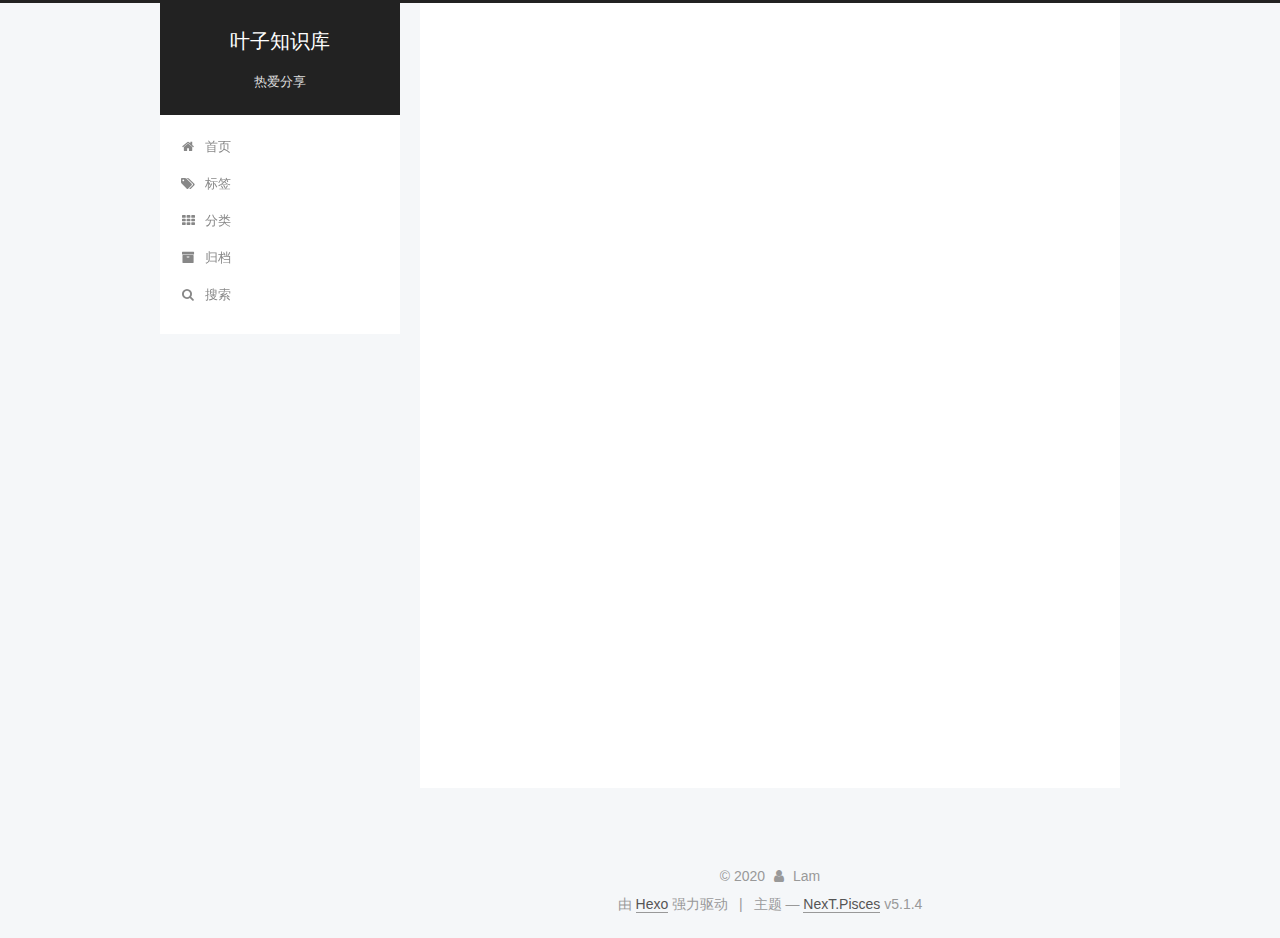
==== commit abbc9fcc: "Site updated: 2020-03-27 15:14:55" ====
--- a/index.html
+++ b/index.html
@@ -5,7 +5,7 @@
   
 
 
-<html class="theme-next mist use-motion" lang="zh-Hans">
+<html class="theme-next pisces use-motion" lang="zh-Hans">
 <head>
   <meta charset="UTF-8"/>
 <meta http-equiv="X-UA-Compatible" content="IE=edge" />
@@ -53,16 +53,12 @@
 <link href="/css/main.css?v=5.1.4" rel="stylesheet" type="text/css" />
 
 
-  <link rel="apple-touch-icon" sizes="180x180" href="/images/apple-touch-icon-next.png?v=5.1.4">
-
-
-  <link rel="icon" type="image/png" sizes="32x32" href="/images/favicon-32x32-next.png?v=5.1.4">
-
-
-  <link rel="icon" type="image/png" sizes="16x16" href="/images/favicon-16x16-next.png?v=5.1.4">
-
-
-  <link rel="mask-icon" href="/images/logo.svg?v=5.1.4" color="#222">
+
+  <link rel="icon" type="image/png" sizes="32x32" href="/images/avatar.png?v=5.1.4">
+
+
+  <link rel="icon" type="image/png" sizes="16x16" href="/images/avatar.png?v=5.1.4">
+
 
 
 
@@ -79,12 +75,12 @@
 
 
 
-<meta name="description" content="xxx">
+<meta name="description" content="业精于勤荒于嬉">
 <meta property="og:type" content="website">
-<meta property="og:title" content="叶子遇燕霞">
+<meta property="og:title" content="叶子知识库">
 <meta property="og:url" content="http://yoursite.com/index.html">
-<meta property="og:site_name" content="叶子遇燕霞">
-<meta property="og:description" content="xxx">
+<meta property="og:site_name" content="叶子知识库">
+<meta property="og:description" content="业精于勤荒于嬉">
 <meta property="article:author" content="Lam">
 <meta name="twitter:card" content="summary">
 
@@ -94,7 +90,7 @@
   var NexT = window.NexT || {};
   var CONFIG = {
     root: '/',
-    scheme: 'Mist',
+    scheme: 'Pisces',
     version: '5.1.4',
     sidebar: {"position":"left","display":"post","offset":12,"b2t":false,"scrollpercent":false,"onmobile":false},
     fancybox: true,
@@ -122,7 +118,7 @@
 
 
 
-  <title>叶子遇燕霞</title>
+  <title>叶子知识库</title>
   
 
 
@@ -153,12 +149,12 @@
     <div class="custom-logo-site-title">
       <a href="/"  class="brand" rel="start">
         <span class="logo-line-before"><i></i></span>
-        <span class="site-title">叶子遇燕霞</span>
+        <span class="site-title">叶子知识库</span>
         <span class="logo-line-after"><i></i></span>
       </a>
     </div>
       
-        <p class="site-subtitle">运维</p>
+        <p class="site-subtitle">热爱分享</p>
       
   </div>
 
@@ -179,9 +175,9 @@
       
         
         <li class="menu-item menu-item-home">
-          <a href="/" rel="section">
-            
-              <i class="menu-item-icon fa fa-fw fa-question-circle"></i> <br />
+          <a href="/%20" rel="section">
+            
+              <i class="menu-item-icon fa fa-fw fa-home"></i> <br />
             
             首页
           </a>
@@ -189,9 +185,9 @@
       
         
         <li class="menu-item menu-item-tags">
-          <a href="/tags" rel="section">
-            
-              <i class="menu-item-icon fa fa-fw fa-question-circle"></i> <br />
+          <a href="/tags%20" rel="section">
+            
+              <i class="menu-item-icon fa fa-fw fa-tags"></i> <br />
             
             标签
           </a>
@@ -199,9 +195,9 @@
       
         
         <li class="menu-item menu-item-categories">
-          <a href="/categories" rel="section">
-            
-              <i class="menu-item-icon fa fa-fw fa-question-circle"></i> <br />
+          <a href="/categories%20" rel="section">
+            
+              <i class="menu-item-icon fa fa-fw fa-th"></i> <br />
             
             分类
           </a>
@@ -209,9 +205,9 @@
       
         
         <li class="menu-item menu-item-archives">
-          <a href="/archives" rel="section">
-            
-              <i class="menu-item-icon fa fa-fw fa-question-circle"></i> <br />
+          <a href="/archives%20" rel="section">
+            
+              <i class="menu-item-icon fa fa-fw fa-archive"></i> <br />
             
             归档
           </a>
@@ -219,9 +215,43 @@
       
 
       
+        <li class="menu-item menu-item-search">
+          
+            <a href="javascript:;" class="popup-trigger">
+          
+            
+              <i class="menu-item-icon fa fa-search fa-fw"></i> <br />
+            
+            搜索
+          </a>
+        </li>
+      
     </ul>
   
 
+  
+    <div class="site-search">
+      
+  <div class="popup search-popup local-search-popup">
+  <div class="local-search-header clearfix">
+    <span class="search-icon">
+      <i class="fa fa-search"></i>
+    </span>
+    <span class="popup-btn-close">
+      <i class="fa fa-times-circle"></i>
+    </span>
+    <div class="local-search-input-wrapper">
+      <input autocomplete="off"
+             placeholder="搜索..." spellcheck="false"
+             type="text" id="local-search-input">
+    </div>
+  </div>
+  <div id="local-search-result"></div>
+</div>
+
+
+
+    </div>
   
 </nav>
 
@@ -255,11 +285,11 @@
     <span hidden itemprop="author" itemscope itemtype="http://schema.org/Person">
       <meta itemprop="name" content="Lam">
       <meta itemprop="description" content="">
-      <meta itemprop="image" content="/images/avatar.gif">
+      <meta itemprop="image" content="/uploads/avatar.png">
     </span>
 
     <span hidden itemprop="publisher" itemscope itemtype="http://schema.org/Organization">
-      <meta itemprop="name" content="叶子遇燕霞">
+      <meta itemprop="name" content="叶子知识库">
     </span>
 
     
@@ -333,6 +363,8 @@
           
           
 
+          
+          
           
 
           
@@ -417,11 +449,11 @@
     <span hidden itemprop="author" itemscope itemtype="http://schema.org/Person">
       <meta itemprop="name" content="Lam">
       <meta itemprop="description" content="">
-      <meta itemprop="image" content="/images/avatar.gif">
+      <meta itemprop="image" content="/uploads/avatar.png">
     </span>
 
     <span hidden itemprop="publisher" itemscope itemtype="http://schema.org/Organization">
-      <meta itemprop="name" content="叶子遇燕霞">
+      <meta itemprop="name" content="叶子知识库">
     </span>
 
     
@@ -463,6 +495,8 @@
           
 
           
+          
+          
 
           
 
@@ -483,7 +517,13 @@
       
         
           
-          Welcome to Hexo! This is your very first post. Check documentation for more info. If you get any problems when using Hexo, you can find the answer in 
+          Welcome to Hexo! This is your very first post. Check documentation for more info. If you get any problems when using Hexo, you can find the answer in troubleshooting or you can ask me on GitHub.
+Quick StartCreate a new post1$ hexo new "My New Post"
+
+More info: Writing
+Run server1$ hexo server
+
+More 
           ...
           <!--noindex-->
           <div class="post-button text-center">
@@ -560,8 +600,12 @@
         <div class="site-overview">
           <div class="site-author motion-element" itemprop="author" itemscope itemtype="http://schema.org/Person">
             
+              <img class="site-author-image" itemprop="image"
+                src="/uploads/avatar.png"
+                alt="Lam" />
+            
               <p class="site-author-name" itemprop="name">Lam</p>
-              <p class="site-description motion-element" itemprop="description">xxx</p>
+              <p class="site-description motion-element" itemprop="description">业精于勤荒于嬉</p>
           </div>
 
           <nav class="site-state motion-element">
@@ -569,7 +613,7 @@
             
               <div class="site-state-item site-state-posts">
               
-                <a href="/archives">
+                <a href="/archives%20%7C%7C%20archive">
               
                   <span class="site-state-item-count">2</span>
                   <span class="site-state-item-name">日志</span>
@@ -648,8 +692,7 @@
 
 
 
-  <div class="theme-info">主题 &mdash; <a class="theme-link" target="_blank" href="https://github.com/iissnan/hexo-theme-next">NexT.Mist</a> v5.1.4</div>
-
+  <div class="theme-info">主题 &mdash; <a class="theme-link" target="_blank" href="https://github.com/iissnan/hexo-theme-next">NexT.Pisces</a> v5.1.4</div>
 
 
 
@@ -748,6 +791,13 @@
   
   
 
+
+  <script type="text/javascript" src="/js/src/affix.js?v=5.1.4"></script>
+
+  <script type="text/javascript" src="/js/src/schemes/pisces.js?v=5.1.4"></script>
+
+
+
   
 
   
@@ -791,6 +841,323 @@
 
 
   
+
+  <script type="text/javascript">
+    // Popup Window;
+    var isfetched = false;
+    var isXml = true;
+    // Search DB path;
+    var search_path = "search.xml";
+    if (search_path.length === 0) {
+      search_path = "search.xml";
+    } else if (/json$/i.test(search_path)) {
+      isXml = false;
+    }
+    var path = "/" + search_path;
+    // monitor main search box;
+
+    var onPopupClose = function (e) {
+      $('.popup').hide();
+      $('#local-search-input').val('');
+      $('.search-result-list').remove();
+      $('#no-result').remove();
+      $(".local-search-pop-overlay").remove();
+      $('body').css('overflow', '');
+    }
+
+    function proceedsearch() {
+      $("body")
+        .append('<div class="search-popup-overlay local-search-pop-overlay"></div>')
+        .css('overflow', 'hidden');
+      $('.search-popup-overlay').click(onPopupClose);
+      $('.popup').toggle();
+      var $localSearchInput = $('#local-search-input');
+      $localSearchInput.attr("autocapitalize", "none");
+      $localSearchInput.attr("autocorrect", "off");
+      $localSearchInput.focus();
+    }
+
+    // search function;
+    var searchFunc = function(path, search_id, content_id) {
+      'use strict';
+
+      // start loading animation
+      $("body")
+        .append('<div class="search-popup-overlay local-search-pop-overlay">' +
+          '<div id="search-loading-icon">' +
+          '<i class="fa fa-spinner fa-pulse fa-5x fa-fw"></i>' +
+          '</div>' +
+          '</div>')
+        .css('overflow', 'hidden');
+      $("#search-loading-icon").css('margin', '20% auto 0 auto').css('text-align', 'center');
+
+      $.ajax({
+        url: path,
+        dataType: isXml ? "xml" : "json",
+        async: true,
+        success: function(res) {
+          // get the contents from search data
+          isfetched = true;
+          $('.popup').detach().appendTo('.header-inner');
+          var datas = isXml ? $("entry", res).map(function() {
+            return {
+              title: $("title", this).text(),
+              content: $("content",this).text(),
+              url: $("url" , this).text()
+            };
+          }).get() : res;
+          var input = document.getElementById(search_id);
+          var resultContent = document.getElementById(content_id);
+          var inputEventFunction = function() {
+            var searchText = input.value.trim().toLowerCase();
+            var keywords = searchText.split(/[\s\-]+/);
+            if (keywords.length > 1) {
+              keywords.push(searchText);
+            }
+            var resultItems = [];
+            if (searchText.length > 0) {
+              // perform local searching
+              datas.forEach(function(data) {
+                var isMatch = false;
+                var hitCount = 0;
+                var searchTextCount = 0;
+                var title = data.title.trim();
+                var titleInLowerCase = title.toLowerCase();
+                var content = data.content.trim().replace(/<[^>]+>/g,"");
+                var contentInLowerCase = content.toLowerCase();
+                var articleUrl = decodeURIComponent(data.url);
+                var indexOfTitle = [];
+                var indexOfContent = [];
+                // only match articles with not empty titles
+                if(title != '') {
+                  keywords.forEach(function(keyword) {
+                    function getIndexByWord(word, text, caseSensitive) {
+                      var wordLen = word.length;
+                      if (wordLen === 0) {
+                        return [];
+                      }
+                      var startPosition = 0, position = [], index = [];
+                      if (!caseSensitive) {
+                        text = text.toLowerCase();
+                        word = word.toLowerCase();
+                      }
+                      while ((position = text.indexOf(word, startPosition)) > -1) {
+                        index.push({position: position, word: word});
+                        startPosition = position + wordLen;
+                      }
+                      return index;
+                    }
+
+                    indexOfTitle = indexOfTitle.concat(getIndexByWord(keyword, titleInLowerCase, false));
+                    indexOfContent = indexOfContent.concat(getIndexByWord(keyword, contentInLowerCase, false));
+                  });
+                  if (indexOfTitle.length > 0 || indexOfContent.length > 0) {
+                    isMatch = true;
+                    hitCount = indexOfTitle.length + indexOfContent.length;
+                  }
+                }
+
+                // show search results
+
+                if (isMatch) {
+                  // sort index by position of keyword
+
+                  [indexOfTitle, indexOfContent].forEach(function (index) {
+                    index.sort(function (itemLeft, itemRight) {
+                      if (itemRight.position !== itemLeft.position) {
+                        return itemRight.position - itemLeft.position;
+                      } else {
+                        return itemLeft.word.length - itemRight.word.length;
+                      }
+                    });
+                  });
+
+                  // merge hits into slices
+
+                  function mergeIntoSlice(text, start, end, index) {
+                    var item = index[index.length - 1];
+                    var position = item.position;
+                    var word = item.word;
+                    var hits = [];
+                    var searchTextCountInSlice = 0;
+                    while (position + word.length <= end && index.length != 0) {
+                      if (word === searchText) {
+                        searchTextCountInSlice++;
+                      }
+                      hits.push({position: position, length: word.length});
+                      var wordEnd = position + word.length;
+
+                      // move to next position of hit
+
+                      index.pop();
+                      while (index.length != 0) {
+                        item = index[index.length - 1];
+                        position = item.position;
+                        word = item.word;
+                        if (wordEnd > position) {
+                          index.pop();
+                        } else {
+                          break;
+                        }
+                      }
+                    }
+                    searchTextCount += searchTextCountInSlice;
+                    return {
+                      hits: hits,
+                      start: start,
+                      end: end,
+                      searchTextCount: searchTextCountInSlice
+                    };
+                  }
+
+                  var slicesOfTitle = [];
+                  if (indexOfTitle.length != 0) {
+                    slicesOfTitle.push(mergeIntoSlice(title, 0, title.length, indexOfTitle));
+                  }
+
+                  var slicesOfContent = [];
+                  while (indexOfContent.length != 0) {
+                    var item = indexOfContent[indexOfContent.length - 1];
+                    var position = item.position;
+                    var word = item.word;
+                    // cut out 100 characters
+                    var start = position - 20;
+                    var end = position + 80;
+                    if(start < 0){
+                      start = 0;
+                    }
+                    if (end < position + word.length) {
+                      end = position + word.length;
+                    }
+                    if(end > content.length){
+                      end = content.length;
+                    }
+                    slicesOfContent.push(mergeIntoSlice(content, start, end, indexOfContent));
+                  }
+
+                  // sort slices in content by search text's count and hits' count
+
+                  slicesOfContent.sort(function (sliceLeft, sliceRight) {
+                    if (sliceLeft.searchTextCount !== sliceRight.searchTextCount) {
+                      return sliceRight.searchTextCount - sliceLeft.searchTextCount;
+                    } else if (sliceLeft.hits.length !== sliceRight.hits.length) {
+                      return sliceRight.hits.length - sliceLeft.hits.length;
+                    } else {
+                      return sliceLeft.start - sliceRight.start;
+                    }
+                  });
+
+                  // select top N slices in content
+
+                  var upperBound = parseInt('1');
+                  if (upperBound >= 0) {
+                    slicesOfContent = slicesOfContent.slice(0, upperBound);
+                  }
+
+                  // highlight title and content
+
+                  function highlightKeyword(text, slice) {
+                    var result = '';
+                    var prevEnd = slice.start;
+                    slice.hits.forEach(function (hit) {
+                      result += text.substring(prevEnd, hit.position);
+                      var end = hit.position + hit.length;
+                      result += '<b class="search-keyword">' + text.substring(hit.position, end) + '</b>';
+                      prevEnd = end;
+                    });
+                    result += text.substring(prevEnd, slice.end);
+                    return result;
+                  }
+
+                  var resultItem = '';
+
+                  if (slicesOfTitle.length != 0) {
+                    resultItem += "<li><a href='" + articleUrl + "' class='search-result-title'>" + highlightKeyword(title, slicesOfTitle[0]) + "</a>";
+                  } else {
+                    resultItem += "<li><a href='" + articleUrl + "' class='search-result-title'>" + title + "</a>";
+                  }
+
+                  slicesOfContent.forEach(function (slice) {
+                    resultItem += "<a href='" + articleUrl + "'>" +
+                      "<p class=\"search-result\">" + highlightKeyword(content, slice) +
+                      "...</p>" + "</a>";
+                  });
+
+                  resultItem += "</li>";
+                  resultItems.push({
+                    item: resultItem,
+                    searchTextCount: searchTextCount,
+                    hitCount: hitCount,
+                    id: resultItems.length
+                  });
+                }
+              })
+            };
+            if (keywords.length === 1 && keywords[0] === "") {
+              resultContent.innerHTML = '<div id="no-result"><i class="fa fa-search fa-5x" /></div>'
+            } else if (resultItems.length === 0) {
+              resultContent.innerHTML = '<div id="no-result"><i class="fa fa-frown-o fa-5x" /></div>'
+            } else {
+              resultItems.sort(function (resultLeft, resultRight) {
+                if (resultLeft.searchTextCount !== resultRight.searchTextCount) {
+                  return resultRight.searchTextCount - resultLeft.searchTextCount;
+                } else if (resultLeft.hitCount !== resultRight.hitCount) {
+                  return resultRight.hitCount - resultLeft.hitCount;
+                } else {
+                  return resultRight.id - resultLeft.id;
+                }
+              });
+              var searchResultList = '<ul class=\"search-result-list\">';
+              resultItems.forEach(function (result) {
+                searchResultList += result.item;
+              })
+              searchResultList += "</ul>";
+              resultContent.innerHTML = searchResultList;
+            }
+          }
+
+          if ('auto' === 'auto') {
+            input.addEventListener('input', inputEventFunction);
+          } else {
+            $('.search-icon').click(inputEventFunction);
+            input.addEventListener('keypress', function (event) {
+              if (event.keyCode === 13) {
+                inputEventFunction();
+              }
+            });
+          }
+
+          // remove loading animation
+          $(".local-search-pop-overlay").remove();
+          $('body').css('overflow', '');
+
+          proceedsearch();
+        }
+      });
+    }
+
+    // handle and trigger popup window;
+    $('.popup-trigger').click(function(e) {
+      e.stopPropagation();
+      if (isfetched === false) {
+        searchFunc(path, 'local-search-input', 'local-search-result');
+      } else {
+        proceedsearch();
+      };
+    });
+
+    $('.popup-btn-close').click(onPopupClose);
+    $('.popup').click(function(e){
+      e.stopPropagation();
+    });
+    $(document).on('keyup', function (event) {
+      var shouldDismissSearchPopup = event.which === 27 &&
+        $('.search-popup').is(':visible');
+      if (shouldDismissSearchPopup) {
+        onPopupClose();
+      }
+    });
+  </script>
 
 
 
--- a/css/main.css
+++ b/css/main.css
@@ -189,7 +189,7 @@
   font-size: 14px;
   line-height: 2;
   color: #555;
-  background: #fff;
+  background: #f5f7f9;
 }
 @media (max-width: 767px) {
   body {
@@ -226,51 +226,51 @@
   margin: 20px 0 15px;
 }
 h1 {
-  font-size: 24px;
+  font-size: 22px;
 }
 @media (max-width: 767px) {
   h1 {
-    font-size: 20px;
+    font-size: 18px;
   }
 }
 h2 {
-  font-size: 22px;
+  font-size: 20px;
 }
 @media (max-width: 767px) {
   h2 {
-    font-size: 18px;
+    font-size: 16px;
   }
 }
 h3 {
-  font-size: 20px;
+  font-size: 18px;
 }
 @media (max-width: 767px) {
   h3 {
-    font-size: 16px;
+    font-size: 14px;
   }
 }
 h4 {
-  font-size: 18px;
+  font-size: 16px;
 }
 @media (max-width: 767px) {
   h4 {
-    font-size: 14px;
+    font-size: 12px;
   }
 }
 h5 {
-  font-size: 16px;
+  font-size: 14px;
 }
 @media (max-width: 767px) {
   h5 {
-    font-size: 12px;
+    font-size: 10px;
   }
 }
 h6 {
-  font-size: 14px;
+  font-size: 12px;
 }
 @media (max-width: 767px) {
   h6 {
-    font-size: 10px;
+    font-size: 8px;
   }
 }
 p {
@@ -653,8 +653,8 @@
 @media (min-width: 992px) {
   .full-image.full-image.full-image.full-image {
     max-width: none;
-    width: 110%;
-    margin: 25px -5%;
+    width: 118%;
+    margin: 0 -9%;
   }
 }
 .blockquote-center,
@@ -941,10 +941,10 @@
   padding: 0 20px;
   font-size: 14px;
   color: #555;
-  background: transparent;
-  border: 2px solid #222;
+  background: #fff;
+  border: 2px solid #555;
   text-decoration: none;
-  border-radius: 0;
+  border-radius: 2px;
   transition-property: background-color;
   transition-duration: 0.2s;
   transition-timing-function: ease-in-out;
@@ -953,8 +953,8 @@
 }
 .btn:hover {
   border-color: #222;
-  color: #222;
-  background: #fff;
+  color: #fff;
+  background: #222;
 }
 .btn +.btn {
   margin: 0 0 8px 8px;
@@ -1066,7 +1066,7 @@
   width: 24px;
   background: #222;
   font-size: 12px;
-  opacity: 1;
+  opacity: 0.6;
   color: #fff;
   cursor: pointer;
   text-align: center;
@@ -1087,7 +1087,7 @@
   }
 }
 .back-to-top.back-to-top-on {
-  bottom: 19px;
+  bottom: 30px;
 }
 .header {
   background: transparent;
@@ -1101,7 +1101,7 @@
 }
 .site-meta {
   margin: 0;
-  text-align: left;
+  text-align: center;
 }
 @media (max-width: 767px) {
   .site-meta {
@@ -1112,12 +1112,12 @@
   position: relative;
   display: inline-block;
   padding: 0 40px;
-  color: #222;
+  color: #fff;
   background: #222;
   border-bottom: none;
 }
 .brand:hover {
-  color: #222;
+  color: #fff;
 }
 .logo {
   display: inline-block;
@@ -1136,7 +1136,7 @@
 .site-subtitle {
   margin-top: 10px;
   font-size: 13px;
-  color: #999;
+  color: #ddd;
 }
 .use-motion .brand {
   opacity: 0;
@@ -1209,7 +1209,8 @@
   transition-timing-function: ease-in-out;
   transition-delay: 0s;
 }
-.menu .menu-item a:hover {
+.menu .menu-item a:hover,
+.menu-item-active a {
   border-bottom-color: #222;
 }
 .menu .menu-item .fa {
@@ -1348,7 +1349,7 @@
 .posts-collapse {
   position: relative;
   z-index: 1010;
-  margin-left: 0;
+  margin-left: 55px;
 }
 .posts-collapse::after {
   content: " ";
@@ -1738,20 +1739,30 @@
   display: block;
   margin: 0 auto;
   padding: 2px;
-  max-width: 96px;
+  max-width: 120px;
   height: auto;
-  border: 2px solid #333;
+  border: 1px solid #eee;
+  border-radius: 50%;
+  -webkit-border-radius: 50%;
+  -moz-border-radius: 50%;
+  transition: 1.4s all;
+}
+.site-author-image:hover {
+  -webkit-transform: rotate(360deg);
+  -moz-transform: rotate(360deg);
+  -ms-transform: rotate(360deg);
+  -transform: rotate(360deg);
 }
 .site-author-name {
-  margin: 5px 0 0;
+  margin: 0;
   text-align: center;
-  color: #f5f5f5;
-  font-weight: normal;
+  color: #222;
+  font-weight: 600;
 }
 .site-description {
-  margin-top: 5px;
+  margin-top: 0;
   text-align: center;
-  font-size: 14px;
+  font-size: 13px;
   color: #999;
 }
 .site-state {
@@ -1763,7 +1774,7 @@
 .site-state-item {
   display: inline-block;
   padding: 0 15px;
-  border-left: 1px solid #333;
+  border-left: 1px solid #eee;
 }
 .site-state-item:first-child {
   border-left: none;
@@ -1776,11 +1787,11 @@
   text-align: center;
   color: inherit;
   font-weight: 600;
-  font-size: 18px;
+  font-size: 16px;
 }
 .site-state-item-name {
   font-size: 13px;
-  color: inherit;
+  color: #999;
 }
 .feed-link {
   margin-top: 20px;
@@ -1822,7 +1833,7 @@
   width: 4px;
   height: 4px;
   border-radius: 50%;
-  background: #fa0b24;
+  background: #ff865e;
 }
 .links-of-blogroll {
   font-size: 13px;
@@ -1860,7 +1871,7 @@
   color: #555;
 }
 .sidebar-nav li:hover {
-  color: #f5f5f5;
+  color: #fc6423;
 }
 .page-post-detail .sidebar-nav-toc {
   padding: 0 5px;
@@ -1869,11 +1880,11 @@
   margin-left: 10px;
 }
 .sidebar-nav .sidebar-nav-active {
-  color: #87daff;
-  border-bottom-color: #87daff;
+  color: #fc6423;
+  border-bottom-color: #fc6423;
 }
 .sidebar-nav .sidebar-nav-active:hover {
-  color: #87daff;
+  color: #fc6423;
 }
 .sidebar-panel {
   display: none;
@@ -1906,12 +1917,12 @@
   transition-timing-function: ease-in-out;
   transition-delay: 0s;
   transition-property: all;
-  color: #999;
-  border-bottom-color: #555;
+  color: #666;
+  border-bottom-color: #ccc;
 }
 .post-toc ol a:hover {
-  color: #ccc;
-  border-bottom-color: #ccc;
+  color: #000;
+  border-bottom-color: #000;
 }
 .post-toc .nav-item {
   overflow: hidden;
@@ -1933,14 +1944,14 @@
   display: block;
 }
 .post-toc .nav .active > a {
-  color: #87daff;
-  border-bottom-color: #87daff;
+  color: #fc6423;
+  border-bottom-color: #fc6423;
 }
 .post-toc .nav .active-current > a {
-  color: #87daff;
+  color: #fc6423;
 }
 .post-toc .nav .active-current > a:hover {
-  color: #87daff;
+  color: #fc6423;
 }
 .footer {
   font-size: 14px;
@@ -2345,6 +2356,16 @@
   transform: translate(-50%, -50%);
   color: #ccc;
 }
+@media (min-width: 768px) and (max-width: 991px) {
+  .busuanzi-count {
+    width: auto;
+  }
+}
+@media (max-width: 767px) {
+  .busuanzi-count {
+    width: auto;
+  }
+}
 .site-uv,
 .site-pv,
 .page-pv {
@@ -2580,327 +2601,403 @@
   }
 }
 .page-post-detail .sidebar-toggle-line {
-  background: #87daff;
+  background: #fc6423;
 }
 .page-post-detail .comments {
   overflow: hidden;
 }
-h1,
-h2,
-h3,
-h4,
-h5,
-h6 {
-  margin: 20px 0 10px;
-}
-p {
-  margin: 0 0 25px 0;
-}
-a {
-  border-bottom-color: #ccc;
-}
-hr {
-  margin: 20px 0;
-  height: 2px;
-}
-.main-inner {
-  margin-top: 80px;
-}
 .header {
-  background: #f5f5f5;
+  position: relative;
+  margin: 0 auto;
+  width: 960px;
+}
+@media (min-width: 768px) and (max-width: 991px) {
+  .header {
+    width: auto;
+  }
+}
+@media (max-width: 767px) {
+  .header {
+    width: auto;
+  }
 }
 .header-inner {
-  padding: 25px 0 20px;
-}
-.header-inner:before,
-.header-inner:after {
+  position: absolute;
+  top: 0;
+  overflow: hidden;
+  padding: 0;
+  width: 240px;
+  background: #fff;
+  box-shadow: initial;
+  border-radius: initial;
+}
+@media (min-width: 1600px) {
+  .container .header-inner {
+    width: 240px;
+  }
+}
+@media (min-width: 768px) and (max-width: 991px) {
+  .header-inner {
+    position: relative;
+    width: auto;
+    border-radius: initial;
+  }
+}
+@media (max-width: 767px) {
+  .header-inner {
+    position: relative;
+    width: auto;
+    border-radius: initial;
+  }
+}
+.main:before,
+.main:after {
   content: " ";
   display: table;
 }
-.header-inner:after {
+.main:after {
   clear: both;
 }
-@media (max-width: 767px) {
-  .header-inner {
+@media (min-width: 768px) and (max-width: 991px) {
+  .main {
+    padding-bottom: 100px;
+  }
+}
+@media (max-width: 767px) {
+  .main {
+    padding-bottom: 100px;
+  }
+}
+.container .main-inner {
+  width: 960px;
+}
+@media (min-width: 768px) and (max-width: 991px) {
+  .container .main-inner {
     width: auto;
-    margin-bottom: 50px;
-    padding: 10px;
-  }
+  }
+}
+@media (max-width: 767px) {
+  .container .main-inner {
+    width: auto;
+  }
+}
+.content-wrap {
+  float: right;
+  box-sizing: border-box;
+  padding: 40px;
+  width: 700px;
+  background: #fff;
+  min-height: 700px;
+  box-shadow: initial;
+  border-radius: initial;
+}
+@media (min-width: 768px) and (max-width: 991px) {
+  .content-wrap {
+    width: 100%;
+    padding: 20px;
+    border-radius: initial;
+  }
+}
+@media (max-width: 767px) {
+  .content-wrap {
+    width: 100%;
+    padding: 20px;
+    min-height: auto;
+    border-radius: initial;
+  }
+}
+.sidebar {
+  position: static;
+  float: left;
+  margin-top: 300px;
+  width: 240px;
+  background: #f5f7f9;
+  box-shadow: none;
+}
+@media (min-width: 768px) and (max-width: 991px) {
+  .sidebar {
+    display: none;
+  }
+}
+@media (max-width: 767px) {
+  .sidebar {
+    display: none;
+  }
+}
+.sidebar-toggle {
+  display: none;
+}
+.footer-inner {
+  width: 960px;
+  padding-left: 260px;
+}
+@media (min-width: 768px) and (max-width: 991px) {
+  .footer-inner {
+    width: auto;
+    padding-left: 0 !important;
+    padding-right: 0 !important;
+  }
+}
+@media (max-width: 767px) {
+  .footer-inner {
+    width: auto;
+    padding-left: 0 !important;
+    padding-right: 0 !important;
+  }
+}
+.sidebar-position-right .header-inner {
+  right: 0;
+}
+.sidebar-position-right .content-wrap {
+  float: left;
+}
+.sidebar-position-right .sidebar {
+  float: right;
+}
+.sidebar-position-right .footer-inner {
+  padding-left: 0;
+  padding-right: 260px;
+}
+.site-brand-wrapper {
+  position: relative;
 }
 .site-meta {
-  float: left;
-  margin-left: -20px;
-  line-height: normal;
-}
-@media (max-width: 767px) {
+  padding: 20px 0;
+  color: #fff;
+  background: #222;
+}
+@media (min-width: 768px) and (max-width: 991px) {
   .site-meta {
-    margin-left: 10px;
-  }
-}
-.site-meta .brand {
-  padding: 2px 1px;
+    box-shadow: 0 0 16px rgba(0,0,0,0.5);
+  }
+}
+@media (max-width: 767px) {
+  .site-meta {
+    box-shadow: 0 0 16px rgba(0,0,0,0.5);
+  }
+}
+.brand {
+  padding: 0;
   background: none;
 }
-@media (max-width: 767px) {
-  .site-meta .brand {
-    display: block;
-  }
-}
-.site-meta .logo {
-  display: none;
-}
-.site-meta .site-title {
-  font-size: 22px;
-  font-weight: bolder;
-}
-@media (max-width: 767px) {
-  .site-meta .site-title {
-    line-height: 34px;
-  }
-}
-.logo-line-before,
-.logo-line-after {
-  display: block;
-  overflow: hidden;
-  margin: 0 auto;
-  width: 75%;
-}
-@media (max-width: 767px) {
-  .logo-line-before,
-  .logo-line-after {
-    display: none;
-  }
-}
-.logo-line-before i,
-.logo-line-after i {
-  position: relative;
-  display: block;
-  height: 2px;
-  background: #222;
-}
-@media (max-width: 767px) {
-  .logo-line-before i,
-  .logo-line-after i {
-    height: 3px;
-  }
-}
-.use-motion .logo-line-before i {
-  left: -100%;
-}
-.use-motion .logo-line-after i {
-  right: -100%;
+.brand:hover {
+  color: #fff;
 }
 .site-subtitle {
-  display: none;
-}
-.site-nav-toggle {
-  position: static;
-  float: right;
-}
-.menu {
-  float: right;
-  margin: 8px 0 0 0;
-}
-@media (max-width: 767px) {
-  .menu {
-    margin: 20px 0 0 0;
-    padding: 0;
-  }
-}
-.menu br {
-  display: none;
-}
-.menu .menu-item {
-  margin: 0;
-}
-@media (max-width: 767px) {
-  .menu .menu-item {
-    display: block;
-  }
-}
-.menu .menu-item a {
-  padding: 0 10px;
-  background: none;
-  border: none;
-  border-radius: 2px;
-  transition-property: background;
-}
-@media (max-width: 767px) {
-  .menu .menu-item a {
-    text-align: left;
-  }
-}
-.menu .menu-item a:hover {
-  background: #e1e1e1;
-}
-.menu a::before {
-  display: none;
-}
-@media (max-width: 767px) {
-  .menu a::before {
-    display: block;
-  }
-}
-@media (max-width: 767px) {
-  .menu {
-    float: none;
-  }
+  margin: 10px 10px 0;
+  font-weight: initial;
 }
 .site-search form {
   display: none;
 }
-.posts-expand {
-  padding-top: 0;
-}
-.posts-expand .post-title,
-.posts-expand .post-meta {
+.site-nav {
+  border-top: none;
+}
+@media (min-width: 768px) and (max-width: 991px) {
+  .site-nav {
+    display: none !important;
+  }
+}
+@media (min-width: 768px) and (max-width: 991px) {
+  .site-nav-on {
+    display: block !important;
+  }
+}
+.menu .menu-item {
+  display: block;
+  margin: 0;
+}
+.menu .menu-item a {
+  position: relative;
+  box-sizing: border-box;
+  padding: 5px 20px;
   text-align: left;
-}
-@media (max-width: 767px) {
-  .posts-expand .post-title,
-  .posts-expand .post-meta {
-    text-align: center;
-  }
-}
-.posts-expand .post-eof {
+  line-height: inherit;
+  transition-property: background-color;
+  transition-duration: 0.2s;
+  transition-timing-function: ease-in-out;
+  transition-delay: 0s;
+}
+.menu .menu-item a:hover,
+.menu-item-active a {
+  background: #f9f9f9;
+  border-bottom-color: #fff;
+}
+.menu .menu-item br {
   display: none;
 }
-.posts-expand .post {
-  margin-top: 120px;
-}
-.posts-expand .post:first-child {
+.menu-item-active a:after {
+  content: " ";
+  position: absolute;
+  top: 50%;
+  margin-top: -3px;
+  right: 15px;
+  width: 6px;
+  height: 6px;
+  border-radius: 50%;
+  background-color: #bbb;
+}
+.btn-bar {
+  background-color: #fff;
+}
+.site-nav-toggle {
+  left: 20px;
+  top: 50%;
+  -webkit-transform: translateY(-50%);
+  -webkit-transform: translateY(-50%);
+  -moz-transform: translateY(-50%);
+  -ms-transform: translateY(-50%);
+  -o-transform: translateY(-50%);
+  transform: translateY(-50%);
+}
+@media (min-width: 768px) and (max-width: 991px) {
+  .site-nav-toggle {
+    display: block;
+  }
+}
+.use-motion .sidebar .motion-element {
+  opacity: 1;
+}
+.sidebar {
+  margin-left: -100%;
+  right: auto;
+  bottom: auto;
+  -webkit-transform: none;
+}
+.sidebar-inner {
+  box-sizing: border-box;
+  width: 240px;
+  color: #555;
+  background: #fff;
+  box-shadow: initial;
+  border-radius: initial;
+  opacity: 0;
+}
+.sidebar-inner.affix {
+  position: fixed;
+  top: 12px;
+}
+.sidebar-inner.affix-bottom {
+  position: absolute;
+}
+.site-overview {
+  text-align: left;
+}
+.site-author:before,
+.site-author:after {
+  content: " ";
+  display: table;
+}
+.site-author:after {
+  clear: both;
+}
+.sidebar a {
+  color: #555;
+}
+.sidebar a:hover {
+  color: #222;
+}
+.site-state-item {
+  padding: 0 10px;
+}
+.links-of-author-item a:before {
+  display: none;
+}
+.links-of-author-item a {
+  border-bottom: none;
+  text-decoration: underline;
+}
+.feed-link {
+  border-top: 1px dotted #ccc;
+  border-bottom: 1px dotted #ccc;
+  text-align: center;
+}
+.feed-link a {
+  display: block;
+  color: #fc6423;
+  border: none;
+}
+.feed-link a:hover {
+  background: none;
+  color: #e34603;
+}
+.feed-link a:hover i {
+  color: #e34603;
+}
+.links-of-author {
+  display: flex;
+  flex-wrap: wrap;
+  justify-content: center;
+}
+.links-of-author-item {
+  margin: 5px 0 0;
+  width: 50%;
+}
+.links-of-author-item a {
+  max-width: 216px;
+  box-sizing: border-box;
+  display: inline-block;
+  margin-right: 0;
+  margin-bottom: 0;
+  padding: 0 5px;
+  overflow: hidden;
+  white-space: nowrap;
+  text-overflow: ellipsis;
+}
+.links-of-author-item a {
+  display: block;
+  text-decoration: none;
+}
+.links-of-author-item a:hover {
+  border-radius: 4px;
+  background: #eee;
+}
+.links-of-author-item .fa {
+  margin-right: 2px;
+  font-size: 16px;
+}
+.links-of-author-item .fa-globe {
+  font-size: 15px;
+}
+.links-of-blogroll {
+  text-align: center;
+  margin-top: 20px;
+  padding: 3px 0 0;
+  border-top: 1px dotted #ccc;
+}
+.links-of-blogroll-title {
   margin-top: 0;
 }
-.posts-expand .post-meta {
-  margin-top: 5px;
-  margin-bottom: 20px;
-}
-.posts-expand .post-title {
-  position: relative;
-  font-size: 26px;
-  font-weight: 400;
-}
-@media (max-width: 767px) {
-  .posts-expand .post-title {
-    font-size: 22px;
-  }
-}
-@media (min-width: 1600px) {
-  .posts-expand .post-title {
-    font-size: 26px;
-  }
-}
-.posts-expand .post-title:hover:before {
-  background: #222;
-}
-@media (max-width: 767px) {
-  .posts-expand .post-body {
-    font-size: 12px;
-  }
-}
-.posts-expand .post-body img {
-  margin: 0;
-}
-.posts-expand .post-tags {
-  text-align: left;
-}
-.posts-expand .post-tags a {
-  padding: 1px 5px;
-  background: #f5f5f5;
-  border-bottom: none;
-}
-.posts-expand .post-tags a:hover {
-  background: #ccc;
-}
-.posts-expand .post-nav {
-  margin-top: 40px;
-}
-.post-button {
-  margin-top: 20px;
-  text-align: left;
-}
-.post-button a {
+.links-of-blogroll-item {
   padding: 0;
-  font-size: 14px;
-  background: none;
-  border: none;
-  border-bottom: 2px solid #666;
-  transition-property: border;
-}
-@media (max-width: 767px) {
-  .post-button a {
-    font-size: 12px;
-  }
-}
-@media (min-width: 1600px) {
-  .post-button a {
-    font-size: 16px;
-  }
-}
-.post-button a:hover {
-  border-bottom-color: #222;
+}
+.links-of-blogroll-inline:before,
+.links-of-blogroll-inline:after {
+  content: " ";
+  display: table;
+}
+.links-of-blogroll-inline:after {
+  clear: both;
 }
 .links-of-blogroll-inline .links-of-blogroll-item {
-  display: inline-block;
-}
-.btn {
-  padding: 0 10px;
-  border-width: 2px;
-  border-radius: 0;
-}
-.headband {
-  display: none;
-}
-.site-search {
-  position: relative;
-  float: right;
-  margin-top: 5px;
-  padding-top: 3px;
-}
-@media (max-width: 767px) {
-  .site-search {
-    float: none;
-    padding: 0 10px;
-  }
-}
-@media (max-width: 767px) {
-  .container .main-inner {
-    width: auto;
-  }
-}
-.page-post-detail .post-title,
-.page-post-detail .post-meta {
-  text-align: center;
-}
-.page-post-detail .post-title:before {
-  display: none;
-}
-.page-post-detail .post-meta {
-  margin-bottom: 60px;
-}
-.pagination {
-  margin: 120px 0 0;
-  text-align: left;
-}
-@media (max-width: 767px) {
-  .pagination {
-    margin: 80px 10px 0;
-    text-align: center;
-  }
-}
-.footer {
-  margin-top: 80px;
-  padding: 10px 0;
-  background: #f5f5f5;
-  color: #666;
-}
-.footer-inner {
-  margin: 0 auto;
-  text-align: left;
-}
-@media (max-width: 767px) {
-  .footer-inner {
-    width: auto;
-    text-align: center;
-  }
-}
+  margin: 5px 0 0;
+  width: 50%;
+  display: inline-block;
+  width: unset;
+}
+.links-of-blogroll-inline .links-of-blogroll-item a {
+  max-width: 216px;
+  box-sizing: border-box;
+  display: inline-block;
+  margin-right: 0;
+  margin-bottom: 0;
+  padding: 0 5px;
+  overflow: hidden;
+  white-space: nowrap;
+  text-overflow: ellipsis;
+}
+@media (max-width: 767px) {
+  .post-body {
+    text-align: justify;
+  }
+}
